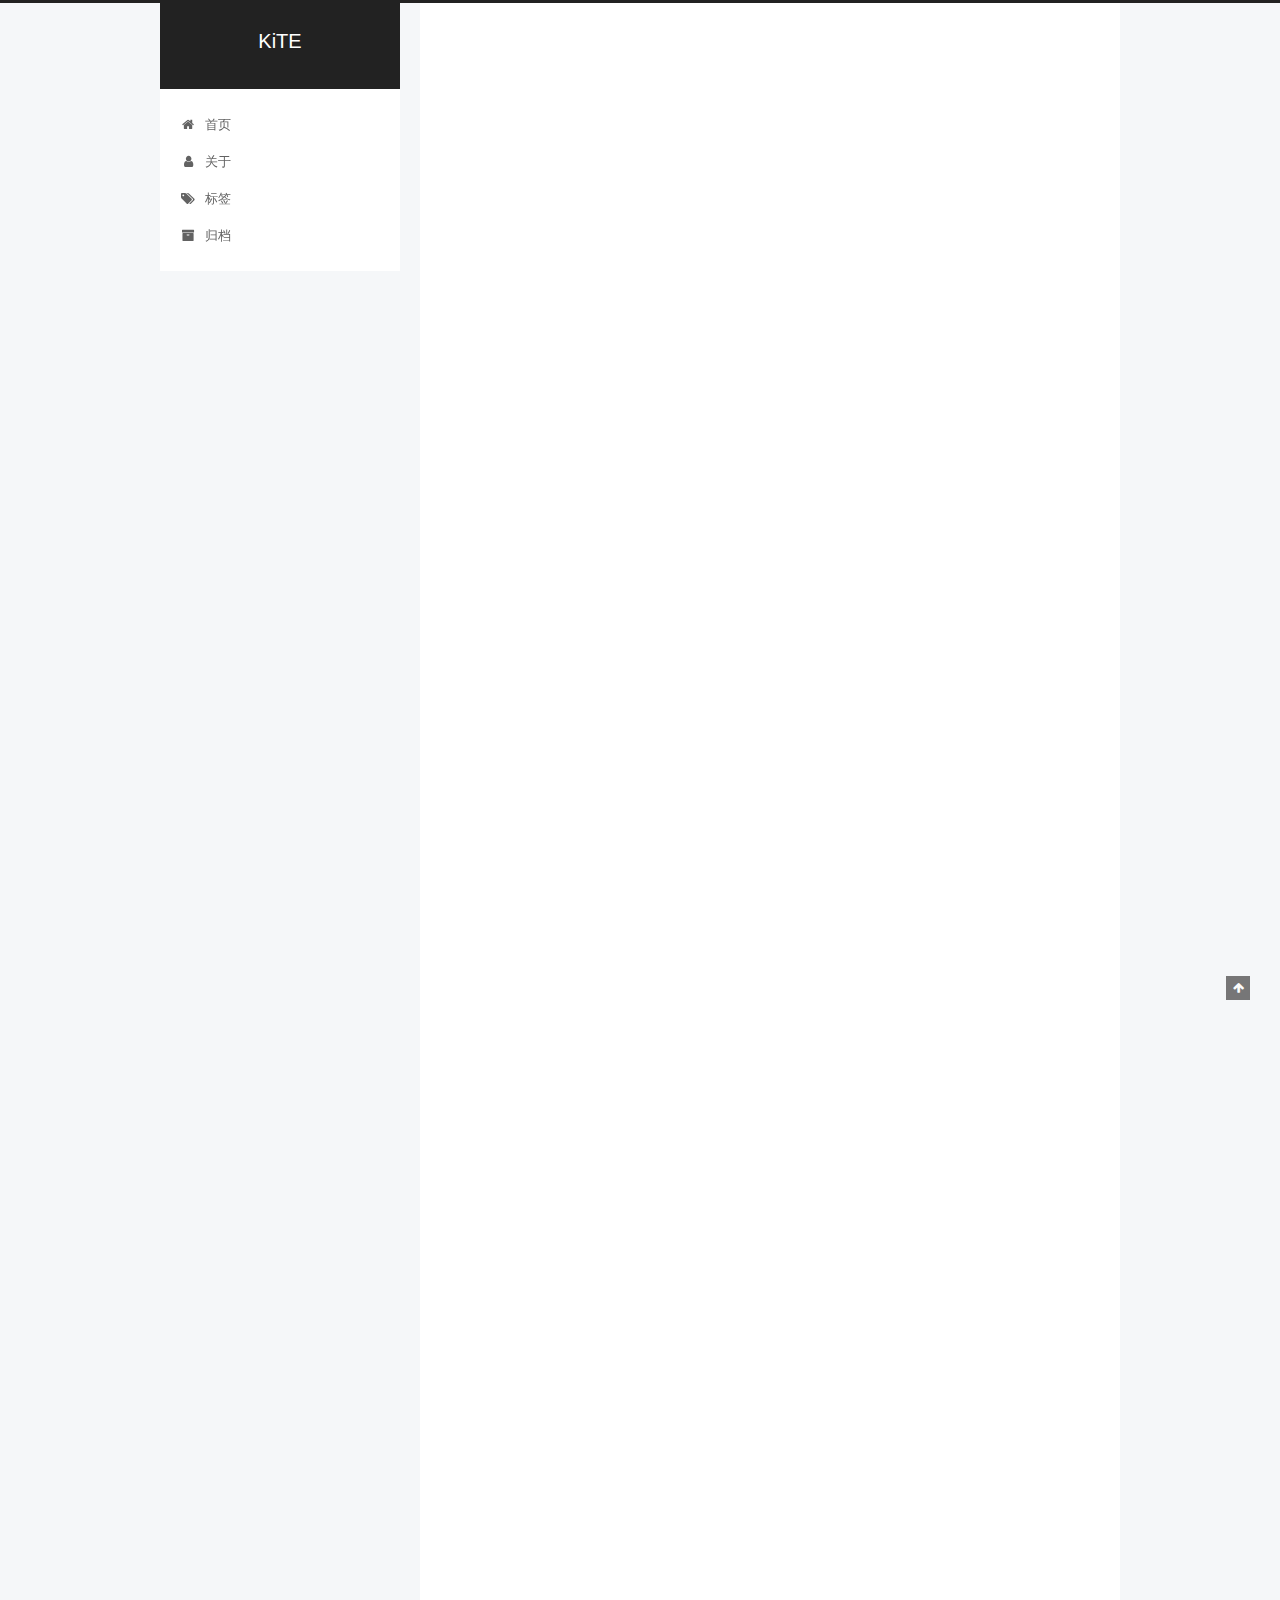
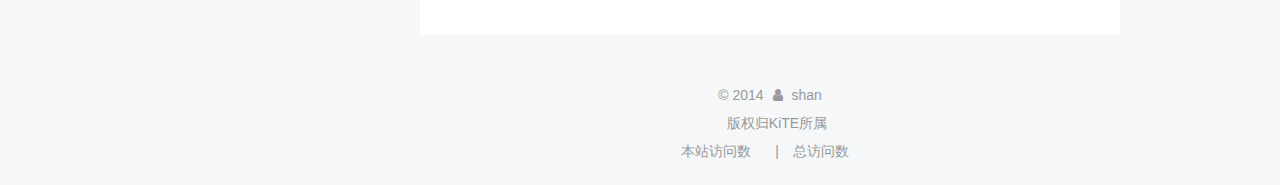
==== index.html @ 4e701e9c "Site updated: 2019-12-24 23:39:00" ====
<!DOCTYPE html>



  


<html class="theme-next pisces use-motion" lang="zh-Hans">
<head>
  <meta charset="UTF-8"/>
<meta http-equiv="X-UA-Compatible" content="IE=edge" />
<meta name="viewport" content="width=device-width, initial-scale=1, maximum-scale=1"/>
<meta name="theme-color" content="#222">









<meta http-equiv="Cache-Control" content="no-transform" />
<meta http-equiv="Cache-Control" content="no-siteapp" />
















  
  
  <link href="/lib/fancybox/source/jquery.fancybox.css?v=2.1.5" rel="stylesheet" type="text/css" />







<link href="/lib/font-awesome/css/font-awesome.min.css?v=4.6.2" rel="stylesheet" type="text/css" />

<link href="/css/main.css?v=5.1.4" rel="stylesheet" type="text/css" />


  <link rel="apple-touch-icon" sizes="180x180" href="/images/apple-touch-icon-next.png?v=5.1.4">


  <link rel="icon" type="image/png" sizes="32x32" href="/images/favicon.ico?v=5.1.4">


  <link rel="icon" type="image/png" sizes="16x16" href="/images/favicon-16x16-next.png?v=5.1.4">


  <link rel="mask-icon" href="/images/logo.svg?v=5.1.4" color="#222">





  <meta name="keywords" content="Hexo, NexT" />










<meta name="description" content="忙趁东风放纸鸢。">
<meta property="og:type" content="website">
<meta property="og:title" content="KiTE">
<meta property="og:url" content="http://cckite.com/index.html">
<meta property="og:site_name" content="KiTE">
<meta property="og:description" content="忙趁东风放纸鸢。">
<meta property="article:author" content="shan">
<meta name="twitter:card" content="summary">



<script type="text/javascript" id="hexo.configurations">
  var NexT = window.NexT || {};
  var CONFIG = {
    root: '/',
    scheme: 'Pisces',
    version: '5.1.4',
    sidebar: {"position":"left","display":"post","offset":12,"b2t":false,"scrollpercent":false,"onmobile":false},
    fancybox: true,
    tabs: true,
    motion: {"enable":true,"async":false,"transition":{"post_block":"fadeIn","post_header":"slideDownIn","post_body":"slideDownIn","coll_header":"slideLeftIn","sidebar":"slideUpIn"}},
    duoshuo: {
      userId: '0',
      author: '博主'
    },
    algolia: {
      applicationID: '',
      apiKey: '',
      indexName: '',
      hits: {"per_page":10},
      labels: {"input_placeholder":"Search for Posts","hits_empty":"We didn't find any results for the search: ${query}","hits_stats":"${hits} results found in ${time} ms"}
    }
  };
</script>



  <link rel="canonical" href="http://cckite.com/"/>





  <title>KiTE</title>
  








<meta name="generator" content="Hexo 4.2.0"></head>

<body itemscope itemtype="http://schema.org/WebPage" lang="zh-Hans">

  
  
    
  

  <div class="container sidebar-position-left 
  page-home">
    <div class="headband"></div>

    <header id="header" class="header" itemscope itemtype="http://schema.org/WPHeader">
      <div class="header-inner"><div class="site-brand-wrapper">
  <div class="site-meta ">
    

    <div class="custom-logo-site-title">
      <a href="/"  class="brand" rel="start">
        <span class="logo-line-before"><i></i></span>
        <span class="site-title">KiTE</span>
        <span class="logo-line-after"><i></i></span>
      </a>
    </div>
      
        <p class="site-subtitle"></p>
      
  </div>

  <div class="site-nav-toggle">
    <button>
      <span class="btn-bar"></span>
      <span class="btn-bar"></span>
      <span class="btn-bar"></span>
    </button>
  </div>
</div>

<nav class="site-nav">
  

  
    <ul id="menu" class="menu">
      
        
        <li class="menu-item menu-item-home">
          <a href="/%20" rel="section">
            
              <i class="menu-item-icon fa fa-fw fa-home"></i> <br />
            
            首页
          </a>
        </li>
      
        
        <li class="menu-item menu-item-about">
          <a href="/about/%20" rel="section">
            
              <i class="menu-item-icon fa fa-fw fa-user"></i> <br />
            
            关于
          </a>
        </li>
      
        
        <li class="menu-item menu-item-tags">
          <a href="/tags/%20" rel="section">
            
              <i class="menu-item-icon fa fa-fw fa-tags"></i> <br />
            
            标签
          </a>
        </li>
      
        
        <li class="menu-item menu-item-archives">
          <a href="/archives/%20" rel="section">
            
              <i class="menu-item-icon fa fa-fw fa-archive"></i> <br />
            
            归档
          </a>
        </li>
      

      
    </ul>
  

  
</nav>



 </div>
    </header>

    <main id="main" class="main">
      <div class="main-inner">
        <div class="content-wrap">
          <div id="content" class="content">
            
  <section id="posts" class="posts-expand">
    
      

  

  
  
  

  <article class="post post-type-normal" itemscope itemtype="http://schema.org/Article">
  
  
  
  <div class="post-block">
    <link itemprop="mainEntityOfPage" href="http://cckite.com/2015/12/24/title2/">

    <span hidden itemprop="author" itemscope itemtype="http://schema.org/Person">
      <meta itemprop="name" content="shan">
      <meta itemprop="description" content="">
      <meta itemprop="image" content="/images/logo2.jpg">
    </span>

    <span hidden itemprop="publisher" itemscope itemtype="http://schema.org/Organization">
      <meta itemprop="name" content="KiTE">
    </span>

    
      <header class="post-header">

        
        
          <h1 class="post-title" itemprop="name headline">
                
                <a class="post-title-link" href="/2015/12/24/title2/" itemprop="url">西北望长安，可怜无数山。</a></h1>
        

        <div class="post-meta">
          <span class="post-time">
            
              <span class="post-meta-item-icon">
                <i class="fa fa-calendar-o"></i>
              </span>
              
                <span class="post-meta-item-text">发表于</span>
              
              <time title="创建于" itemprop="dateCreated datePublished" datetime="2015-12-24T15:51:37+09:00">
                2015-12-24
              </time>
            

            

            
          </span>

          

          
            
          

          
          

          

          

          

        </div>
      </header>
    

    
    
    
    <div class="post-body" itemprop="articleBody">

      
      

      
        
          <h2 id="西北望长安，可怜无数山。"><a href="#西北望长安，可怜无数山。" class="headerlink" title="西北望长安，可怜无数山。"></a>西北望长安，可怜无数山。</h2><img src="/2015/12/24/title2/xian1.jpg" class="">


<p>去西安的第一夜 我们在几乎座无虚席的列车里生生死死。</p>
<p>绿皮小火车颠簸。困倦至死…却没有办法睡着。留下的是浓重的黑眼圈和眼袋…感觉整个身体都充满了细菌。但是困到极致…和衣而睡。</p>
<p>睡眠很浅。在各种变换难受的姿势下穿越黑夜白天。</p>
<p>十六个小时。第一次觉得当初说要坐48小时23分钟去西藏的自己…真是年少轻狂。</p>
<p>从斗地主打到掼蛋…凌晨还好找到一张略为空隙的座位。碰到一位把里面座位让给我。为了提神反复去车厢中部吸烟的大哥…我才能够伸腿睡会。</p>
<p>这种时候总是想着自己能够被世界温柔相待。</p>
          <!--noindex-->
          <div class="post-button text-center">
            <a class="btn" href="/2015/12/24/title2/#more" rel="contents">
              阅读全文 &raquo;
            </a>
          </div>
          <!--/noindex-->
        
      
    </div>
    
    
    

    

    

    

    <footer class="post-footer">
      

      

      

      
      
        <div class="post-eof"></div>
      
    </footer>
  </div>
  
  
  
  </article>


    
      

  

  
  
  

  <article class="post post-type-normal" itemscope itemtype="http://schema.org/Article">
  
  
  
  <div class="post-block">
    <link itemprop="mainEntityOfPage" href="http://cckite.com/2015/02/24/title3/">

    <span hidden itemprop="author" itemscope itemtype="http://schema.org/Person">
      <meta itemprop="name" content="shan">
      <meta itemprop="description" content="">
      <meta itemprop="image" content="/images/logo2.jpg">
    </span>

    <span hidden itemprop="publisher" itemscope itemtype="http://schema.org/Organization">
      <meta itemprop="name" content="KiTE">
    </span>

    
      <header class="post-header">

        
        
          <h1 class="post-title" itemprop="name headline">
                
                <a class="post-title-link" href="/2015/02/24/title3/" itemprop="url">白い町と深いコードを着てる人</a></h1>
        

        <div class="post-meta">
          <span class="post-time">
            
              <span class="post-meta-item-icon">
                <i class="fa fa-calendar-o"></i>
              </span>
              
                <span class="post-meta-item-text">发表于</span>
              
              <time title="创建于" itemprop="dateCreated datePublished" datetime="2015-02-24T15:51:37+09:00">
                2015-02-24
              </time>
            

            

            
          </span>

          

          
            
          

          
          

          

          

          

        </div>
      </header>
    

    
    
    
    <div class="post-body" itemprop="articleBody">

      
      

      
        
          <h2 id="白い町と深いコードを着てる人"><a href="#白い町と深いコードを着てる人" class="headerlink" title="白い町と深いコードを着てる人"></a><strong>白い町と深いコードを着てる人</strong></h2><p>这是一个属于这个网站的故事。<br>风筝的线不会断，我还会回来的。<br>呐，曾经我想放弃生命。<br>现在 我只想和你一起上岸。</p>
          <!--noindex-->
          <div class="post-button text-center">
            <a class="btn" href="/2015/02/24/title3/#more" rel="contents">
              阅读全文 &raquo;
            </a>
          </div>
          <!--/noindex-->
        
      
    </div>
    
    
    

    

    

    

    <footer class="post-footer">
      

      

      

      
      
        <div class="post-eof"></div>
      
    </footer>
  </div>
  
  
  
  </article>


    
  </section>

  


          </div>
          


          

        </div>
        
          
  
  <div class="sidebar-toggle">
    <div class="sidebar-toggle-line-wrap">
      <span class="sidebar-toggle-line sidebar-toggle-line-first"></span>
      <span class="sidebar-toggle-line sidebar-toggle-line-middle"></span>
      <span class="sidebar-toggle-line sidebar-toggle-line-last"></span>
    </div>
  </div>

  <aside id="sidebar" class="sidebar">
    
    <div class="sidebar-inner">

      

      

      <section class="site-overview-wrap sidebar-panel sidebar-panel-active">
        <div class="site-overview">
          <div class="site-author motion-element" itemprop="author" itemscope itemtype="http://schema.org/Person">
            
              <img class="site-author-image" itemprop="image"
                src="/images/logo2.jpg"
                alt="shan" />
            
              <p class="site-author-name" itemprop="name">shan</p>
              <p class="site-description motion-element" itemprop="description">忙趁东风放纸鸢。</p>
          </div>

          <nav class="site-state motion-element">

            
              <div class="site-state-item site-state-posts">
              
                <a href="/archives/%20%7C%7C%20archive">
              
                  <span class="site-state-item-count">2</span>
                  <span class="site-state-item-name">日志</span>
                </a>
              </div>
            

            

            
              
              
              <div class="site-state-item site-state-tags">
                <a href="/tags/index.html">
                  <span class="site-state-item-count">1</span>
                  <span class="site-state-item-name">标签</span>
                </a>
              </div>
            

          </nav>

          

          

          
          

          
          
            <div class="links-of-blogroll motion-element links-of-blogroll-block">
              <div class="links-of-blogroll-title">
                <i class="fa  fa-fw fa-link"></i>
                Links
              </div>
              <ul class="links-of-blogroll-list">
                
                  <li class="links-of-blogroll-item">
                    <a href="http://www.bilibili.com/" title="Bilibili" target="_blank">Bilibili</a>
                  </li>
                
                  <li class="links-of-blogroll-item">
                    <a href="https://www.google.com/" title="Google" target="_blank">Google</a>
                  </li>
                
              </ul>
            </div>
          

          

        </div>
      </section>

      

      

    </div>
  </aside>


        
      </div>
    </main>

    <footer id="footer" class="footer">
      <div class="footer-inner">
        <div class="copyright">&copy; <span itemprop="copyrightYear">2014</span>
  <span class="with-love">
    <i class="fa fa-user"></i>
  </span>
  <span class="author" itemprop="copyrightHolder">shan</span>

  
</div>






  <span class="post-meta-divider"></span>



  <div class="theme-info">版权归KiTE所属</div>




        
<div class="busuanzi-count">
  <script async src="https://dn-lbstatics.qbox.me/busuanzi/2.3/busuanzi.pure.mini.js"></script>

  
    <span class="site-uv">
      本站访问数 </i>
      <span class="busuanzi-value" id="busuanzi_value_site_uv"></span>
      
    </span>
  

  
    <span class="site-pv">
      总访问数 </i>
      <span class="busuanzi-value" id="busuanzi_value_site_pv"></span>
      
    </span>
  
</div>








        
      </div>
    </footer>

    
      <div class="back-to-top">
        <i class="fa fa-arrow-up"></i>
        
      </div>
    

    

  </div>

  

<script type="text/javascript">
  if (Object.prototype.toString.call(window.Promise) !== '[object Function]') {
    window.Promise = null;
  }
</script>









  












  
  
    <script type="text/javascript" src="/lib/jquery/index.js?v=2.1.3"></script>
  

  
  
    <script type="text/javascript" src="/lib/fastclick/lib/fastclick.min.js?v=1.0.6"></script>
  

  
  
    <script type="text/javascript" src="/lib/jquery_lazyload/jquery.lazyload.js?v=1.9.7"></script>
  

  
  
    <script type="text/javascript" src="/lib/velocity/velocity.min.js?v=1.2.1"></script>
  

  
  
    <script type="text/javascript" src="/lib/velocity/velocity.ui.min.js?v=1.2.1"></script>
  

  
  
    <script type="text/javascript" src="/lib/fancybox/source/jquery.fancybox.pack.js?v=2.1.5"></script>
  


  


  <script type="text/javascript" src="/js/src/utils.js?v=5.1.4"></script>

  <script type="text/javascript" src="/js/src/motion.js?v=5.1.4"></script>



  
  


  <script type="text/javascript" src="/js/src/affix.js?v=5.1.4"></script>

  <script type="text/javascript" src="/js/src/schemes/pisces.js?v=5.1.4"></script>



  

  


  <script type="text/javascript" src="/js/src/bootstrap.js?v=5.1.4"></script>



  


  




	





  





  












  





  

  

  

  
  

  

  

  

</body>
</html>
---- css/main.css ----
/* normalize.css v3.0.2 | MIT License | git.io/normalize */
html {
  font-family: sans-serif; /* 1 */
  -ms-text-size-adjust: 100%; /* 2 */
  -webkit-text-size-adjust: 100%; /* 2 */
}
body {
  margin: 0;
}
article,
aside,
details,
figcaption,
figure,
footer,
header,
hgroup,
main,
menu,
nav,
section,
summary {
  display: block;
}
audio,
canvas,
progress,
video {
  display: inline-block; /* 1 */
  vertical-align: baseline; /* 2 */
}
audio:not([controls]) {
  display: none;
  height: 0;
}
[hidden],
template {
  display: none;
}
a {
  background-color: transparent;
}
a:active,
a:hover {
  outline: 0;
}
abbr[title] {
  border-bottom: 1px dotted;
}
b,
strong {
  font-weight: bold;
}
dfn {
  font-style: italic;
}
h1 {
  font-size: 2em;
  margin: 0.67em 0;
}
mark {
  background: #ff0;
  color: #000;
}
small {
  font-size: 80%;
}
sub,
sup {
  font-size: 75%;
  line-height: 0;
  position: relative;
  vertical-align: baseline;
}
sup {
  top: -0.5em;
}
sub {
  bottom: -0.25em;
}
img {
  border: 0;
}
svg:not(:root) {
  overflow: hidden;
}
figure {
  margin: 1em 40px;
}
hr {
  -moz-box-sizing: content-box;
  box-sizing: content-box;
  height: 0;
}
pre {
  overflow: auto;
}
code,
kbd,
pre,
samp {
  font-family: monospace, monospace;
  font-size: 1em;
}
button,
input,
optgroup,
select,
textarea {
  color: inherit; /* 1 */
  font: inherit; /* 2 */
  margin: 0; /* 3 */
}
button {
  overflow: visible;
}
button,
select {
  text-transform: none;
}
button,
html input[type="button"],
input[type="reset"],
input[type="submit"] {
  -webkit-appearance: button; /* 2 */
  cursor: pointer; /* 3 */
}
button[disabled],
html input[disabled] {
  cursor: default;
}
button::-moz-focus-inner,
input::-moz-focus-inner {
  border: 0;
  padding: 0;
}
input {
  line-height: normal;
}
input[type="checkbox"],
input[type="radio"] {
  box-sizing: border-box; /* 1 */
  padding: 0; /* 2 */
}
input[type="number"]::-webkit-inner-spin-button,
input[type="number"]::-webkit-outer-spin-button {
  height: auto;
}
input[type="search"] {
  -webkit-appearance: textfield; /* 1 */
  -moz-box-sizing: content-box;
  -webkit-box-sizing: content-box; /* 2 */
  box-sizing: content-box;
}
input[type="search"]::-webkit-search-cancel-button,
input[type="search"]::-webkit-search-decoration {
  -webkit-appearance: none;
}
fieldset {
  border: 1px solid #c0c0c0;
  margin: 0 2px;
  padding: 0.35em 0.625em 0.75em;
}
legend {
  border: 0; /* 1 */
  padding: 0; /* 2 */
}
textarea {
  overflow: auto;
}
optgroup {
  font-weight: bold;
}
table {
  border-collapse: collapse;
  border-spacing: 0;
}
td,
th {
  padding: 0;
}
::selection {
  background: #262a30;
  color: #fff;
}
body {
  position: relative;
  font-family: 'Lato', "PingFang SC", "Microsoft YaHei", sans-serif;
  font-size: 14px;
  line-height: 2;
  color: #555;
  background: #f5f7f9;
}
@media (max-width: 767px) {
  body {
    padding-right: 0 !important;
  }
}
@media (min-width: 768px) and (max-width: 991px) {
  body {
    padding-right: 0 !important;
  }
}
@media (min-width: 1600px) {
  body {
    font-size: 16px;
  }
}
h1,
h2,
h3,
h4,
h5,
h6 {
  margin: 0;
  padding: 0;
  font-weight: bold;
  line-height: 1.5;
  font-family: 'Lato', "PingFang SC", "Microsoft YaHei", sans-serif;
}
h2,
h3,
h4,
h5,
h6 {
  margin: 20px 0 15px;
}
h1 {
  font-size: 22px;
}
@media (max-width: 767px) {
  h1 {
    font-size: 18px;
  }
}
h2 {
  font-size: 20px;
}
@media (max-width: 767px) {
  h2 {
    font-size: 16px;
  }
}
h3 {
  font-size: 18px;
}
@media (max-width: 767px) {
  h3 {
    font-size: 14px;
  }
}
h4 {
  font-size: 16px;
}
@media (max-width: 767px) {
  h4 {
    font-size: 12px;
  }
}
h5 {
  font-size: 14px;
}
@media (max-width: 767px) {
  h5 {
    font-size: 10px;
  }
}
h6 {
  font-size: 12px;
}
@media (max-width: 767px) {
  h6 {
    font-size: 8px;
  }
}
p {
  margin: 0 0 20px 0;
}
a {
  color: #555;
  text-decoration: none;
  outline: none;
  border-bottom: 1px solid #999;
  word-wrap: break-word;
}
a:hover {
  color: #222;
  border-bottom-color: #222;
}
blockquote {
  margin: 0;
  padding: 0;
}
img {
  display: block;
  margin: auto;
  max-width: 100%;
  height: auto;
}
hr {
  margin: 40px 0;
  height: 3px;
  border: none;
  background-color: #ddd;
  background-image: repeating-linear-gradient(-45deg, #fff, #fff 4px, transparent 4px, transparent 8px);
}
blockquote {
  padding: 0 15px;
  color: #666;
  border-left: 4px solid #ddd;
}
blockquote cite::before {
  content: "-";
  padding: 0 5px;
}
dt {
  font-weight: 700;
}
dd {
  margin: 0;
  padding: 0;
}
kbd {
  border: 1px solid #ccc;
  border-radius: 0.2em;
  box-shadow: 0.1em 0.1em 0.2em rgba(0,0,0,0.1);
  background-color: #f9f9f9;
  font-family: inherit;
  background-image: -webkit-linear-gradient(top, #eee, #fff, #eee);
  padding: 0.1em 0.3em;
  white-space: nowrap;
}
.text-left {
  text-align: left;
}
.text-center {
  text-align: center;
}
.text-right {
  text-align: right;
}
.text-justify {
  text-align: justify;
}
.text-nowrap {
  white-space: nowrap;
}
.text-lowercase {
  text-transform: lowercase;
}
.text-uppercase {
  text-transform: uppercase;
}
.text-capitalize {
  text-transform: capitalize;
}
.center-block {
  display: block;
  margin-left: auto;
  margin-right: auto;
}
.clearfix:before,
.clearfix:after {
  content: " ";
  display: table;
}
.clearfix:after {
  clear: both;
}
.pullquote {
  width: 45%;
}
.pullquote.left {
  float: left;
  margin-left: 5px;
  margin-right: 10px;
}
.pullquote.right {
  float: right;
  margin-left: 10px;
  margin-right: 5px;
}
.affix.affix.affix {
  position: fixed;
}
.translation {
  margin-top: -20px;
  font-size: 14px;
  color: #999;
}
.scrollbar-measure {
  width: 100px;
  height: 100px;
  overflow: scroll;
  position: absolute;
  top: -9999px;
}
.use-motion .motion-element {
  opacity: 0;
}
table {
  margin: 20px 0;
  width: 100%;
  border-collapse: collapse;
  border-spacing: 0;
  border: 1px solid #ddd;
  font-size: 14px;
  table-layout: fixed;
  word-wrap: break-all;
}
table>tbody>tr:nth-of-type(odd) {
  background-color: #f9f9f9;
}
table>tbody>tr:hover {
  background-color: #f5f5f5;
}
caption,
th,
td {
  padding: 8px;
  text-align: left;
  vertical-align: middle;
  font-weight: normal;
}
th,
td {
  border-bottom: 3px solid #ddd;
  border-right: 1px solid #eee;
}
th {
  padding-bottom: 10px;
  font-weight: 700;
}
td {
  border-bottom-width: 1px;
}
html,
body {
  height: 100%;
}
.container {
  position: relative;
  min-height: 100%;
}
.header-inner {
  margin: 0 auto;
  padding: 100px 0 70px;
  width: 700px;
}
@media (min-width: 1600px) {
  .container .header-inner {
    width: 900px;
  }
}
.main {
  padding-bottom: 150px;
}
.main-inner {
  margin: 0 auto;
  width: 700px;
}
@media (min-width: 1600px) {
  .container .main-inner {
    width: 900px;
  }
}
.footer {
  position: absolute;
  left: 0;
  bottom: 0;
  width: 100%;
  min-height: 50px;
}
.footer-inner {
  box-sizing: border-box;
  margin: 20px auto;
  width: 700px;
}
@media (min-width: 1600px) {
  .container .footer-inner {
    width: 900px;
  }
}
pre,
.highlight {
  overflow: auto;
  margin: 20px 0;
  padding: 0;
  font-size: 13px;
  color: #4d4d4c;
  background: #f7f7f7;
  line-height: 1.6;
}
pre,
code {
  font-family: consolas, Menlo, "PingFang SC", "Microsoft YaHei", monospace;
}
code {
  padding: 2px 4px;
  word-wrap: break-word;
  color: #555;
  background: #eee;
  border-radius: 3px;
  font-size: 13px;
}
pre {
  padding: 10px;
}
pre code {
  padding: 0;
  color: #4d4d4c;
  background: none;
  text-shadow: none;
}
.highlight {
  border-radius: 1px;
}
.highlight pre {
  border: none;
  margin: 0;
  padding: 10px 0;
}
.highlight table {
  margin: 0;
  width: auto;
  border: none;
}
.highlight td {
  border: none;
  padding: 0;
}
.highlight figcaption {
  font-size: 1em;
  color: #4d4d4c;
  line-height: 1em;
  margin-bottom: 1em;
}
.highlight figcaption:before,
.highlight figcaption:after {
  content: " ";
  display: table;
}
.highlight figcaption:after {
  clear: both;
}
.highlight figcaption a {
  float: right;
  color: #4d4d4c;
}
.highlight figcaption a:hover {
  border-bottom-color: #4d4d4c;
}
.highlight .gutter pre {
  padding-left: 10px;
  padding-right: 10px;
  color: #869194;
  text-align: right;
  background-color: #eff2f3;
}
.highlight .code pre {
  width: 100%;
  padding-left: 10px;
  padding-right: 10px;
  background-color: #f7f7f7;
}
.highlight .line {
  height: 20px;
}
.gutter {
  -webkit-user-select: none;
  -moz-user-select: none;
  -ms-user-select: none;
  user-select: none;
}
.gist table {
  width: auto;
}
.gist table td {
  border: none;
}
pre .deletion {
  background: #fdd;
}
pre .addition {
  background: #dfd;
}
pre .meta {
  color: #8959a8;
}
pre .comment {
  color: #8e908c;
}
pre .variable,
pre .attribute,
pre .tag,
pre .regexp,
pre .ruby .constant,
pre .xml .tag .title,
pre .xml .pi,
pre .xml .doctype,
pre .html .doctype,
pre .css .id,
pre .css .class,
pre .css .pseudo {
  color: #c82829;
}
pre .number,
pre .preprocessor,
pre .built_in,
pre .literal,
pre .params,
pre .constant,
pre .command {
  color: #f5871f;
}
pre .ruby .class .title,
pre .css .rules .attribute,
pre .string,
pre .value,
pre .inheritance,
pre .header,
pre .ruby .symbol,
pre .xml .cdata,
pre .special,
pre .number,
pre .formula {
  color: #718c00;
}
pre .title,
pre .css .hexcolor {
  color: #3e999f;
}
pre .function,
pre .python .decorator,
pre .python .title,
pre .ruby .function .title,
pre .ruby .title .keyword,
pre .perl .sub,
pre .javascript .title,
pre .coffeescript .title {
  color: #4271ae;
}
pre .keyword,
pre .javascript .function {
  color: #8959a8;
}
.full-image.full-image.full-image.full-image {
  border: none;
  max-width: 100%;
  width: auto;
  margin: 20px auto 25px;
}
@media (min-width: 992px) {
  .full-image.full-image.full-image.full-image {
    max-width: none;
    width: 118%;
    margin: 0 -9%;
  }
}
.blockquote-center,
.page-home .post-type-quote blockquote,
.page-post-detail .post-type-quote blockquote {
  position: relative;
  margin: 40px 0;
  padding: 0;
  border-left: none;
  text-align: center;
}
.blockquote-center::before,
.page-home .post-type-quote blockquote::before,
.page-post-detail .post-type-quote blockquote::before,
.blockquote-center::after,
.page-home .post-type-quote blockquote::after,
.page-post-detail .post-type-quote blockquote::after {
  position: absolute;
  content: ' ';
  display: block;
  width: 100%;
  height: 24px;
  opacity: 0.2;
  background-repeat: no-repeat;
  background-position: 0 -6px;
  background-size: 22px 22px;
}
.blockquote-center::before,
.page-home .post-type-quote blockquote::before,
.page-post-detail .post-type-quote blockquote::before {
  top: -20px;
  background-image: url("../images/quote-l.svg");
  border-top: 1px solid #ccc;
}
.blockquote-center::after,
.page-home .post-type-quote blockquote::after,
.page-post-detail .post-type-quote blockquote::after {
  bottom: -20px;
  background-image: url("../images/quote-r.svg");
  border-bottom: 1px solid #ccc;
  background-position: 100% 8px;
}
.blockquote-center p,
.page-home .post-type-quote blockquote p,
.page-post-detail .post-type-quote blockquote p,
.blockquote-center div,
.page-home .post-type-quote blockquote div,
.page-post-detail .post-type-quote blockquote div {
  text-align: center;
}
.post .post-body .group-picture img {
  box-sizing: border-box;
  padding: 0 3px;
  border: none;
}
.post .group-picture-row {
  overflow: hidden;
  margin-top: 6px;
}
.post .group-picture-row:first-child {
  margin-top: 0;
}
.post .group-picture-column {
  float: left;
}
.page-post-detail .post-body .group-picture-column {
  float: none;
  margin-top: 10px;
  width: auto !important;
}
.page-post-detail .post-body .group-picture-column img {
  margin: 0 auto;
}
.page-archive .group-picture-container {
  overflow: hidden;
}
.page-archive .group-picture-row {
  float: left;
}
.page-archive .group-picture-row:first-child {
  margin-top: 6px;
}
.page-archive .group-picture-column {
  max-width: 150px;
  max-height: 150px;
}
.post-body .note {
  position: relative;
  padding: 15px;
  margin-bottom: 20px;
  border: 1px solid #eee;
  border-left-width: 5px;
  border-radius: 3px;
}
.post-body .note h2,
.post-body .note h3,
.post-body .note h4,
.post-body .note h5,
.post-body .note h6 {
  margin-top: 0;
  margin-bottom: 0;
  border-bottom: initial;
  padding-top: 0 !important;
}
.post-body .note p:first-child,
.post-body .note ul:first-child,
.post-body .note ol:first-child,
.post-body .note table:first-child,
.post-body .note pre:first-child,
.post-body .note blockquote:first-child {
  margin-top: 0;
}
.post-body .note p:last-child,
.post-body .note ul:last-child,
.post-body .note ol:last-child,
.post-body .note table:last-child,
.post-body .note pre:last-child,
.post-body .note blockquote:last-child {
  margin-bottom: 0;
}
.post-body .note.default {
  border-left-color: #777;
}
.post-body .note.default h2,
.post-body .note.default h3,
.post-body .note.default h4,
.post-body .note.default h5,
.post-body .note.default h6 {
  color: #777;
}
.post-body .note.primary {
  border-left-color: #6f42c1;
}
.post-body .note.primary h2,
.post-body .note.primary h3,
.post-body .note.primary h4,
.post-body .note.primary h5,
.post-body .note.primary h6 {
  color: #6f42c1;
}
.post-body .note.info {
  border-left-color: #428bca;
}
.post-body .note.info h2,
.post-body .note.info h3,
.post-body .note.info h4,
.post-body .note.info h5,
.post-body .note.info h6 {
  color: #428bca;
}
.post-body .note.success {
  border-left-color: #5cb85c;
}
.post-body .note.success h2,
.post-body .note.success h3,
.post-body .note.success h4,
.post-body .note.success h5,
.post-body .note.success h6 {
  color: #5cb85c;
}
.post-body .note.warning {
  border-left-color: #f0ad4e;
}
.post-body .note.warning h2,
.post-body .note.warning h3,
.post-body .note.warning h4,
.post-body .note.warning h5,
.post-body .note.warning h6 {
  color: #f0ad4e;
}
.post-body .note.danger {
  border-left-color: #d9534f;
}
.post-body .note.danger h2,
.post-body .note.danger h3,
.post-body .note.danger h4,
.post-body .note.danger h5,
.post-body .note.danger h6 {
  color: #d9534f;
}
.post-body .label {
  display: inline;
  padding: 0 2px;
  white-space: nowrap;
}
.post-body .label.default {
  background-color: #f0f0f0;
}
.post-body .label.primary {
  background-color: #efe6f7;
}
.post-body .label.info {
  background-color: #e5f2f8;
}
.post-body .label.success {
  background-color: #e7f4e9;
}
.post-body .label.warning {
  background-color: #fcf6e1;
}
.post-body .label.danger {
  background-color: #fae8eb;
}
.post-body .tabs {
  position: relative;
  display: block;
  margin-bottom: 20px;
  padding-top: 10px;
}
.post-body .tabs ul.nav-tabs {
  margin: 0;
  padding: 0;
  display: flex;
  margin-bottom: -1px;
}
@media (max-width: 413px) {
  .post-body .tabs ul.nav-tabs {
    display: block;
    margin-bottom: 5px;
  }
}
.post-body .tabs ul.nav-tabs li.tab {
  list-style-type: none !important;
  margin: 0 0.25em 0 0;
  border-top: 3px solid transparent;
  border-left: 1px solid transparent;
  border-right: 1px solid transparent;
}
@media (max-width: 413px) {
  .post-body .tabs ul.nav-tabs li.tab {
    margin: initial;
    border-top: 1px solid transparent;
    border-left: 3px solid transparent;
    border-right: 1px solid transparent;
    border-bottom: 1px solid transparent;
  }
}
.post-body .tabs ul.nav-tabs li.tab a {
  outline: 0;
  border-bottom: initial;
  display: block;
  line-height: 1.8em;
  padding: 0.25em 0.75em;
  transition-duration: 0.2s;
  transition-timing-function: ease-out;
  transition-delay: 0s;
}
.post-body .tabs ul.nav-tabs li.tab a i {
  width: 1.285714285714286em;
}
.post-body .tabs ul.nav-tabs li.tab.active {
  border-top: 3px solid #fc6423;
  border-left: 1px solid #ddd;
  border-right: 1px solid #ddd;
  background-color: #fff;
}
@media (max-width: 413px) {
  .post-body .tabs ul.nav-tabs li.tab.active {
    border-top: 1px solid #ddd;
    border-left: 3px solid #fc6423;
    border-right: 1px solid #ddd;
    border-bottom: 1px solid #ddd;
  }
}
.post-body .tabs ul.nav-tabs li.tab.active a {
  cursor: default;
  color: #555;
}
.post-body .tabs .tab-content {
  background-color: #fff;
}
.post-body .tabs .tab-content .tab-pane {
  border: 1px solid #ddd;
  padding: 20px 20px 0 20px;
}
.post-body .tabs .tab-content .tab-pane:not(.active) {
  display: none !important;
}
.post-body .tabs .tab-content .tab-pane.active {
  display: block !important;
}
.btn {
  display: inline-block;
  padding: 0 20px;
  font-size: 14px;
  color: #555;
  background: #fff;
  border: 2px solid #555;
  text-decoration: none;
  border-radius: 2px;
  transition-property: background-color;
  transition-duration: 0.2s;
  transition-timing-function: ease-in-out;
  transition-delay: 0s;
  line-height: 2;
}
.btn:hover {
  border-color: #222;
  color: #fff;
  background: #222;
}
.btn +.btn {
  margin: 0 0 8px 8px;
}
.btn .fa-fw {
  width: 1.285714285714286em;
  text-align: left;
}
.btn-bar {
  display: block;
  width: 22px;
  height: 2px;
  background: #555;
  border-radius: 1px;
}
.btn-bar+.btn-bar {
  margin-top: 4px;
}
.pagination {
  margin: 120px 0 40px;
  text-align: center;
  border-top: 1px solid #eee;
}
.page-number-basic,
.pagination .prev,
.pagination .next,
.pagination .page-number,
.pagination .space {
  display: inline-block;
  position: relative;
  top: -1px;
  margin: 0 10px;
  padding: 0 11px;
}
@media (max-width: 767px) {
  .page-number-basic,
  .pagination .prev,
  .pagination .next,
  .pagination .page-number,
  .pagination .space {
    margin: 0 5px;
  }
}
.pagination .prev,
.pagination .next,
.pagination .page-number {
  border-bottom: 0;
  border-top: 1px solid #eee;
  transition-property: border-color;
  transition-duration: 0.2s;
  transition-timing-function: ease-in-out;
  transition-delay: 0s;
}
.pagination .prev:hover,
.pagination .next:hover,
.pagination .page-number:hover {
  border-top-color: #222;
}
.pagination .space {
  padding: 0;
  margin: 0;
}
.pagination .prev {
  margin-left: 0;
}
.pagination .next {
  margin-right: 0;
}
.pagination .page-number.current {
  color: #fff;
  background: #ccc;
  border-top-color: #ccc;
}
@media (max-width: 767px) {
  .pagination {
    border-top: none;
  }
  .pagination .prev,
  .pagination .next,
  .pagination .page-number {
    margin-bottom: 10px;
    border-top: 0;
    border-bottom: 1px solid #eee;
    padding: 0 10px;
  }
  .pagination .prev:hover,
  .pagination .next:hover,
  .pagination .page-number:hover {
    border-bottom-color: #222;
  }
}
.comments {
  margin: 60px 20px 0;
}
.tag-cloud {
  text-align: center;
}
.tag-cloud a {
  display: inline-block;
  margin: 10px;
}
.back-to-top {
  box-sizing: border-box;
  position: fixed;
  bottom: -100px;
  right: 30px;
  z-index: 1050;
  padding: 0 6px;
  width: 24px;
  background: #222;
  font-size: 12px;
  opacity: 0.6;
  color: #fff;
  cursor: pointer;
  text-align: center;
  -webkit-transform: translateZ(0);
  transition-property: bottom;
  transition-duration: 0.2s;
  transition-timing-function: ease-in-out;
  transition-delay: 0s;
}
@media (min-width: 768px) and (max-width: 991px) {
  .back-to-top {
    display: none !important;
  }
}
@media (max-width: 767px) {
  .back-to-top {
    display: none !important;
  }
}
.back-to-top.back-to-top-on {
  bottom: 30px;
}
.header {
  background: transparent;
}
.header-inner {
  position: relative;
}
.headband {
  height: 3px;
  background: #222;
}
.site-meta {
  margin: 0;
  text-align: center;
}
@media (max-width: 767px) {
  .site-meta {
    text-align: center;
  }
}
.brand {
  position: relative;
  display: inline-block;
  padding: 0 40px;
  color: #fff;
  background: #222;
  border-bottom: none;
}
.brand:hover {
  color: #fff;
}
.logo {
  display: inline-block;
  margin-right: 5px;
  line-height: 36px;
  vertical-align: top;
}
.site-title {
  display: inline-block;
  vertical-align: top;
  line-height: 36px;
  font-size: 20px;
  font-weight: normal;
  font-family: 'Lato', "PingFang SC", "Microsoft YaHei", sans-serif;
}
.site-subtitle {
  margin-top: 10px;
  font-size: 13px;
  color: #ddd;
}
.use-motion .brand {
  opacity: 0;
}
.use-motion .logo,
.use-motion .site-title,
.use-motion .site-subtitle {
  opacity: 0;
  position: relative;
  top: -10px;
}
.site-nav-toggle {
  display: none;
  position: absolute;
  top: 10px;
  left: 10px;
}
@media (max-width: 767px) {
  .site-nav-toggle {
    display: block;
  }
}
.site-nav-toggle button {
  margin-top: 2px;
  padding: 9px 10px;
  background: transparent;
  border: none;
}
@media (max-width: 767px) {
  .site-nav {
    display: none;
    margin: 0 -10px;
    padding: 0 10px;
    clear: both;
    border-top: 1px solid #ddd;
  }
}
@media (min-width: 768px) and (max-width: 991px) {
  .site-nav {
    display: block !important;
  }
}
@media (min-width: 992px) {
  .site-nav {
    display: block !important;
  }
}
.menu {
  margin-top: 20px;
  padding-left: 0;
  text-align: center;
}
.menu .menu-item {
  display: inline-block;
  margin: 0 10px;
  list-style: none;
}
@media screen and (max-width: 767px) {
  .menu .menu-item {
    margin-top: 10px;
  }
}
.menu .menu-item a {
  display: block;
  font-size: 13px;
  line-height: inherit;
  border-bottom: 1px solid transparent;
  transition-property: border-color;
  transition-duration: 0.2s;
  transition-timing-function: ease-in-out;
  transition-delay: 0s;
}
.menu .menu-item a:hover,
.menu-item-active a {
  border-bottom-color: #222;
}
.menu .menu-item .fa {
  margin-right: 5px;
}
.use-motion .menu-item {
  opacity: 0;
}
.post-body {
  font-family: 'Lato', "PingFang SC", "Microsoft YaHei", sans-serif;
}
@media (max-width: 767px) {
  .post-body {
    word-break: break-word;
  }
}
.post-body .fancybox img {
  display: block !important;
  margin: 0 auto;
  cursor: pointer;
  cursor: zoom-in;
  cursor: -webkit-zoom-in;
}
.post-body .image-caption,
.post-body .figure .caption {
  margin: -20px auto 15px;
  text-align: center;
  font-size: 14px;
  color: #999;
  font-weight: bold;
  line-height: 1;
}
.post-sticky-flag {
  display: inline-block;
  font-size: 16px;
  -ms-transform: rotate(30deg);
  -webkit-transform: rotate(30deg);
  -moz-transform: rotate(30deg);
  -ms-transform: rotate(30deg);
  -o-transform: rotate(30deg);
  transform: rotate(30deg);
}
.use-motion .post-block,
.use-motion .pagination,
.use-motion .comments {
  opacity: 0;
}
.use-motion .post-header {
  opacity: 0;
}
.use-motion .post-body {
  opacity: 0;
}
.use-motion .collection-title {
  opacity: 0;
}
.posts-expand {
  padding-top: 40px;
}
@media (max-width: 767px) {
  .posts-expand {
    margin: 0 20px;
  }
  .post-body pre .gutter pre {
    padding-right: 10px;
  }
  .post-body .highlight {
    margin-left: 0px;
    margin-right: 0px;
    padding: 0;
  }
  .post-body .highlight .gutter pre {
    padding-right: 10px;
  }
}
@media (min-width: 992px) {
  .posts-expand .post-body {
    text-align: justify;
  }
}
.posts-expand .post-body h2,
.posts-expand .post-body h3,
.posts-expand .post-body h4,
.posts-expand .post-body h5,
.posts-expand .post-body h6 {
  padding-top: 10px;
}
.posts-expand .post-body h2 .header-anchor,
.posts-expand .post-body h3 .header-anchor,
.posts-expand .post-body h4 .header-anchor,
.posts-expand .post-body h5 .header-anchor,
.posts-expand .post-body h6 .header-anchor {
  float: right;
  margin-left: 10px;
  color: #ccc;
  border-bottom-style: none;
  visibility: hidden;
}
.posts-expand .post-body h2 .header-anchor:hover,
.posts-expand .post-body h3 .header-anchor:hover,
.posts-expand .post-body h4 .header-anchor:hover,
.posts-expand .post-body h5 .header-anchor:hover,
.posts-expand .post-body h6 .header-anchor:hover {
  color: inherit;
}
.posts-expand .post-body h2:hover .header-anchor,
.posts-expand .post-body h3:hover .header-anchor,
.posts-expand .post-body h4:hover .header-anchor,
.posts-expand .post-body h5:hover .header-anchor,
.posts-expand .post-body h6:hover .header-anchor {
  visibility: visible;
}
.posts-expand .post-body ul li {
  list-style: circle;
}
.posts-expand .post-body img {
  box-sizing: border-box;
  margin: auto;
  padding: 3px;
  border: 1px solid #ddd;
}
.posts-expand .post-body .fancybox img {
  margin: 0 auto 25px;
}
@media (max-width: 767px) {
  .posts-collapse {
    margin: 0 20px;
  }
  .posts-collapse .post-title,
  .posts-collapse .post-meta {
    display: block;
    width: auto;
    text-align: left;
  }
}
.posts-collapse {
  position: relative;
  z-index: 1010;
  margin-left: 55px;
}
.posts-collapse::after {
  content: " ";
  position: absolute;
  top: 20px;
  left: 0;
  margin-left: -2px;
  width: 4px;
  height: 100%;
  background: #f5f5f5;
  z-index: -1;
}
@media (max-width: 767px) {
  .posts-collapse {
    margin: 0 20px;
  }
}
.posts-collapse .collection-title {
  position: relative;
  margin: 60px 0;
}
.posts-collapse .collection-title h1,
.posts-collapse .collection-title h2 {
  margin-left: 20px;
}
.posts-collapse .collection-title small {
  color: #bbb;
  margin-left: 5px;
}
.posts-collapse .collection-title::before {
  content: " ";
  position: absolute;
  left: 0;
  top: 50%;
  margin-left: -4px;
  margin-top: -4px;
  width: 8px;
  height: 8px;
  background: #bbb;
  border-radius: 50%;
}
.posts-collapse .post {
  margin: 30px 0;
}
.posts-collapse .post-header {
  position: relative;
  transition-duration: 0.2s;
  transition-timing-function: ease-in-out;
  transition-delay: 0s;
  transition-property: border;
  border-bottom: 1px dashed #ccc;
}
.posts-collapse .post-header::before {
  content: " ";
  position: absolute;
  left: 0;
  top: 12px;
  width: 6px;
  height: 6px;
  margin-left: -4px;
  background: #bbb;
  border-radius: 50%;
  border: 1px solid #fff;
  transition-duration: 0.2s;
  transition-timing-function: ease-in-out;
  transition-delay: 0s;
  transition-property: background;
}
.posts-collapse .post-header:hover {
  border-bottom-color: #666;
}
.posts-collapse .post-header:hover::before {
  background: #222;
}
.posts-collapse .post-meta {
  position: absolute;
  font-size: 12px;
  left: 20px;
  top: 5px;
}
.posts-collapse .post-comments-count {
  display: none;
}
.posts-collapse .post-title {
  margin-left: 60px;
  font-size: 16px;
  font-weight: normal;
  line-height: inherit;
}
.posts-collapse .post-title::after {
  margin-left: 3px;
  opacity: 0.6;
}
.posts-collapse .post-title a {
  color: #666;
  border-bottom: none;
}
.page-home .post-type-quote .post-header,
.page-post-detail .post-type-quote .post-header,
.page-home .post-type-quote .post-tags,
.page-post-detail .post-type-quote .post-tags {
  display: none;
}
.posts-expand .post-title {
  text-align: center;
  word-break: break-word;
  font-weight: 400;
}
.posts-expand .post-title-link {
  display: inline-block;
  position: relative;
  color: #555;
  border-bottom: none;
  line-height: 1.2;
  vertical-align: top;
}
.posts-expand .post-title-link::before {
  content: "";
  position: absolute;
  width: 100%;
  height: 2px;
  bottom: 0;
  left: 0;
  background-color: #000;
  visibility: hidden;
  -webkit-transform: scaleX(0);
  -moz-transform: scaleX(0);
  -ms-transform: scaleX(0);
  -o-transform: scaleX(0);
  transform: scaleX(0);
  transition-duration: 0.2s;
  transition-timing-function: ease-in-out;
  transition-delay: 0s;
}
.posts-expand .post-title-link:hover::before {
  visibility: visible;
  -webkit-transform: scaleX(1);
  -moz-transform: scaleX(1);
  -ms-transform: scaleX(1);
  -o-transform: scaleX(1);
  transform: scaleX(1);
}
.posts-expand .post-title-link .fa {
  font-size: 16px;
}
.posts-expand .post-meta {
  margin: 3px 0 60px 0;
  color: #999;
  font-family: 'Lato', "PingFang SC", "Microsoft YaHei", sans-serif;
  font-size: 12px;
  text-align: center;
}
.posts-expand .post-meta .post-category-list {
  display: inline-block;
  margin: 0;
  padding: 3px;
}
.posts-expand .post-meta .post-category-list-link {
  color: #999;
}
.posts-expand .post-meta .post-description {
  font-size: 14px;
  margin-top: 2px;
}
.post-meta-divider {
  margin: 0 0.5em;
}
.post-meta-item-icon {
  margin-right: 3px;
}
@media (min-width: 768px) and (max-width: 991px) {
  .post-meta-item-icon {
    display: inline-block;
  }
}
@media (max-width: 767px) {
  .post-meta-item-icon {
    display: inline-block;
  }
}
@media (min-width: 768px) and (max-width: 991px) {
  .post-meta-item-text {
    display: none;
  }
}
@media (max-width: 767px) {
  .post-meta-item-text {
    display: none;
  }
}
@media (max-width: 767px) {
  .posts-expand .post-comments-count {
    display: none;
  }
}
.post-button {
  margin-top: 40px;
}
.posts-expand .post-tags {
  margin-top: 40px;
  text-align: center;
}
.posts-expand .post-tags a {
  display: inline-block;
  margin-right: 10px;
  font-size: 13px;
}
.post-nav {
  display: table;
  margin-top: 15px;
  width: 100%;
  border-top: 1px solid #eee;
}
.post-nav-divider {
  display: table-cell;
  width: 10%;
}
.post-nav-item {
  display: table-cell;
  padding: 10px 0 0 0;
  width: 45%;
  vertical-align: top;
}
.post-nav-item a {
  position: relative;
  display: block;
  line-height: 25px;
  font-size: 14px;
  color: #555;
  border-bottom: none;
}
.post-nav-item a:hover {
  color: #222;
  border-bottom: none;
}
.post-nav-item a:active {
  top: 2px;
}
.post-nav-item .fa {
  position: absolute;
  top: 8px;
  left: 0;
  font-size: 12px;
}
.post-nav-next a {
  padding-left: 15px;
}
.post-nav-prev {
  text-align: right;
}
.post-nav-prev a {
  padding-right: 15px;
}
.post-nav-prev .fa {
  right: 0;
  left: auto;
}
.posts-expand .post-eof {
  display: block;
  margin: 80px auto 60px;
  width: 8%;
  height: 1px;
  background: #ccc;
  text-align: center;
}
.post:last-child .post-eof.post-eof.post-eof {
  display: none;
}
.post-gallery {
  display: table;
  table-layout: fixed;
  width: 100%;
  border-collapse: separate;
}
.post-gallery-row {
  display: table-row;
}
.post-gallery .post-gallery-img {
  display: table-cell;
  text-align: center;
  vertical-align: middle;
  border: none;
}
.post-gallery .post-gallery-img img {
  max-width: 100%;
  max-height: 100%;
  border: none;
}
.fancybox-close,
.fancybox-close:hover {
  border: none;
}
.rtl.post-body p,
.rtl.post-body a,
.rtl.post-body h1,
.rtl.post-body h2,
.rtl.post-body h3,
.rtl.post-body h4,
.rtl.post-body h5,
.rtl.post-body h6,
.rtl.post-body li,
.rtl.post-body ul,
.rtl.post-body ol {
  direction: rtl;
  font-family: UKIJ Ekran;
}
.rtl.post-title {
  font-family: UKIJ Ekran;
}
.sidebar {
  position: fixed;
  right: 0;
  top: 0;
  bottom: 0;
  width: 0;
  z-index: 1040;
  box-shadow: inset 0 2px 6px #000;
  background: #222;
  -webkit-transform: translateZ(0);
}
.sidebar a {
  color: #999;
  border-bottom-color: #555;
}
.sidebar a:hover {
  color: #eee;
}
@media (min-width: 768px) and (max-width: 991px) {
  .sidebar {
    display: none !important;
  }
}
@media (max-width: 767px) {
  .sidebar {
    display: none !important;
  }
}
.sidebar-inner {
  position: relative;
  padding: 20px 10px;
  color: #999;
  text-align: center;
}
.site-overview-wrap {
  overflow: hidden;
}
.site-overview {
  overflow-y: auto;
  overflow-x: hidden;
}
.sidebar-toggle {
  position: fixed;
  right: 30px;
  bottom: 45px;
  width: 14px;
  height: 14px;
  padding: 5px;
  background: #222;
  line-height: 0;
  z-index: 1050;
  cursor: pointer;
  -webkit-transform: translateZ(0);
}
@media (min-width: 768px) and (max-width: 991px) {
  .sidebar-toggle {
    display: none !important;
  }
}
@media (max-width: 767px) {
  .sidebar-toggle {
    display: none !important;
  }
}
.sidebar-toggle-line {
  position: relative;
  display: inline-block;
  vertical-align: top;
  height: 2px;
  width: 100%;
  background: #fff;
  margin-top: 3px;
}
.sidebar-toggle-line:first-child {
  margin-top: 0;
}
.site-author-image {
  display: block;
  margin: 0 auto;
  padding: 2px;
  max-width: 120px;
  height: auto;
  border: 1px solid #eee;
}
.site-author-name {
  margin: 0;
  text-align: center;
  color: #222;
  font-weight: 600;
}
.site-description {
  margin-top: 0;
  text-align: center;
  font-size: 13px;
  color: #999;
}
.site-state {
  overflow: hidden;
  line-height: 1.4;
  white-space: nowrap;
  text-align: center;
}
.site-state-item {
  display: inline-block;
  padding: 0 15px;
  border-left: 1px solid #eee;
}
.site-state-item:first-child {
  border-left: none;
}
.site-state-item a {
  border-bottom: none;
}
.site-state-item-count {
  display: block;
  text-align: center;
  color: inherit;
  font-weight: 600;
  font-size: 16px;
}
.site-state-item-name {
  font-size: 13px;
  color: #999;
}
.feed-link {
  margin-top: 20px;
}
.feed-link a {
  display: inline-block;
  padding: 0 15px;
  color: #fc6423;
  border: 1px solid #fc6423;
  border-radius: 4px;
}
.feed-link a i {
  color: #fc6423;
  font-size: 14px;
}
.feed-link a:hover {
  color: #fff;
  background: #fc6423;
}
.feed-link a:hover i {
  color: #fff;
}
.links-of-author {
  margin-top: 20px;
}
.links-of-author a {
  display: inline-block;
  vertical-align: middle;
  margin-right: 10px;
  margin-bottom: 10px;
  border-bottom-color: #555;
  font-size: 13px;
}
.links-of-author a:before {
  display: inline-block;
  vertical-align: middle;
  margin-right: 3px;
  content: " ";
  width: 4px;
  height: 4px;
  border-radius: 50%;
  background: #74295d;
}
.links-of-blogroll {
  font-size: 13px;
}
.links-of-blogroll-title {
  margin-top: 20px;
  font-size: 14px;
  font-weight: 600;
}
.links-of-blogroll-list {
  margin: 0;
  padding: 0;
  list-style: none;
}
.links-of-blogroll-item {
  padding: 2px 10px;
}
.links-of-blogroll-item a {
  max-width: 280px;
  box-sizing: border-box;
  display: inline-block;
  overflow: hidden;
  white-space: nowrap;
  text-overflow: ellipsis;
}
.sidebar-nav {
  margin: 0 0 20px;
  padding-left: 0;
}
.sidebar-nav li {
  display: inline-block;
  cursor: pointer;
  border-bottom: 1px solid transparent;
  font-size: 14px;
  color: #555;
}
.sidebar-nav li:hover {
  color: #fc6423;
}
.page-post-detail .sidebar-nav-toc {
  padding: 0 5px;
}
.page-post-detail .sidebar-nav-overview {
  margin-left: 10px;
}
.sidebar-nav .sidebar-nav-active {
  color: #fc6423;
  border-bottom-color: #fc6423;
}
.sidebar-nav .sidebar-nav-active:hover {
  color: #fc6423;
}
.sidebar-panel {
  display: none;
}
.sidebar-panel-active {
  display: block;
}
.post-toc-empty {
  font-size: 14px;
  color: #666;
}
.post-toc-wrap {
  overflow: hidden;
}
.post-toc {
  overflow: auto;
}
.post-toc ol {
  margin: 0;
  padding: 0 2px 5px 10px;
  text-align: left;
  list-style: none;
  font-size: 14px;
}
.post-toc ol > ol {
  padding-left: 0;
}
.post-toc ol a {
  transition-duration: 0.2s;
  transition-timing-function: ease-in-out;
  transition-delay: 0s;
  transition-property: all;
  color: #666;
  border-bottom-color: #ccc;
}
.post-toc ol a:hover {
  color: #000;
  border-bottom-color: #000;
}
.post-toc .nav-item {
  overflow: hidden;
  text-overflow: ellipsis;
  text-align: justify;
  white-space: nowrap;
  line-height: 1.8;
}
.post-toc .nav .nav-child {
  display: none;
}
.post-toc .nav .active > .nav-child {
  display: block;
}
.post-toc .nav .active-current > .nav-child {
  display: block;
}
.post-toc .nav .active-current > .nav-child > .nav-item {
  display: block;
}
.post-toc .nav .active > a {
  color: #fc6423;
  border-bottom-color: #fc6423;
}
.post-toc .nav .active-current > a {
  color: #fc6423;
}
.post-toc .nav .active-current > a:hover {
  color: #fc6423;
}
.footer {
  font-size: 14px;
  color: #999;
}
.footer img {
  border: none;
}
.footer-inner {
  text-align: center;
}
.with-love {
  display: inline-block;
  margin: 0 5px;
}
.powered-by,
.theme-info {
  display: inline-block;
}
.cc-license {
  margin-top: 10px;
  text-align: center;
}
.cc-license .cc-opacity {
  opacity: 0.7;
  border-bottom: none;
}
.cc-license .cc-opacity:hover {
  opacity: 0.9;
}
.cc-license img {
  display: inline-block;
}
.theme-next #ds-thread #ds-reset {
  color: #555;
}
.theme-next #ds-thread #ds-reset .ds-replybox {
  margin-bottom: 30px;
}
.theme-next #ds-thread #ds-reset .ds-replybox .ds-avatar,
.theme-next #ds-reset .ds-avatar img {
  box-shadow: none;
}
.theme-next #ds-thread #ds-reset .ds-textarea-wrapper {
  border-color: #c7d4e1;
  background: none;
  border-top-right-radius: 3px;
  border-top-left-radius: 3px;
}
.theme-next #ds-thread #ds-reset .ds-textarea-wrapper textarea {
  height: 60px;
}
.theme-next #ds-reset .ds-rounded-top {
  border-radius: 0;
}
.theme-next #ds-thread #ds-reset .ds-post-toolbar {
  box-sizing: border-box;
  border: 1px solid #c7d4e1;
  background: #f6f8fa;
}
.theme-next #ds-thread #ds-reset .ds-post-options {
  height: 40px;
  border: none;
  background: none;
}
.theme-next #ds-thread #ds-reset .ds-toolbar-buttons {
  top: 11px;
}
.theme-next #ds-thread #ds-reset .ds-sync {
  top: 5px;
}
.theme-next #ds-thread #ds-reset .ds-post-button {
  top: 4px;
  right: 5px;
  width: 90px;
  height: 30px;
  border: 1px solid #c5ced7;
  border-radius: 3px;
  background-image: linear-gradient(#fbfbfc, #f5f7f9);
  color: #60676d;
}
.theme-next #ds-thread #ds-reset .ds-post-button:hover {
  background-position: 0 -30px;
  color: #60676d;
}
.theme-next #ds-thread #ds-reset .ds-comments-info {
  padding: 10px 0;
}
.theme-next #ds-thread #ds-reset .ds-sort {
  display: none;
}
.theme-next #ds-thread #ds-reset li.ds-tab a.ds-current {
  border: none;
  background: #f6f8fa;
  color: #60676d;
}
.theme-next #ds-thread #ds-reset li.ds-tab a.ds-current:hover {
  background-color: #e9f0f7;
  color: #60676d;
}
.theme-next #ds-thread #ds-reset li.ds-tab a {
  border-radius: 2px;
  padding: 5px;
}
.theme-next #ds-thread #ds-reset .ds-login-buttons p {
  color: #999;
  line-height: 36px;
}
.theme-next #ds-thread #ds-reset .ds-login-buttons .ds-service-list li {
  height: 28px;
}
.theme-next #ds-thread #ds-reset .ds-service-list a {
  background: none;
  padding: 5px;
  border: 1px solid;
  border-radius: 3px;
  text-align: center;
}
.theme-next #ds-thread #ds-reset .ds-service-list a:hover {
  color: #fff;
  background: #666;
}
.theme-next #ds-thread #ds-reset .ds-service-list .ds-weibo {
  color: #fc9b00;
  border-color: #fc9b00;
}
.theme-next #ds-thread #ds-reset .ds-service-list .ds-weibo:hover {
  background: #fc9b00;
}
.theme-next #ds-thread #ds-reset .ds-service-list .ds-qq {
  color: #60a3ec;
  border-color: #60a3ec;
}
.theme-next #ds-thread #ds-reset .ds-service-list .ds-qq:hover {
  background: #60a3ec;
}
.theme-next #ds-thread #ds-reset .ds-service-list .ds-renren {
  color: #2e7ac4;
  border-color: #2e7ac4;
}
.theme-next #ds-thread #ds-reset .ds-service-list .ds-renren:hover {
  background: #2e7ac4;
}
.theme-next #ds-thread #ds-reset .ds-service-list .ds-douban {
  color: #37994c;
  border-color: #37994c;
}
.theme-next #ds-thread #ds-reset .ds-service-list .ds-douban:hover {
  background: #37994c;
}
.theme-next #ds-thread #ds-reset .ds-service-list .ds-kaixin {
  color: #fef20d;
  border-color: #fef20d;
}
.theme-next #ds-thread #ds-reset .ds-service-list .ds-kaixin:hover {
  background: #fef20d;
}
.theme-next #ds-thread #ds-reset .ds-service-list .ds-netease {
  color: #f00;
  border-color: #f00;
}
.theme-next #ds-thread #ds-reset .ds-service-list .ds-netease:hover {
  background: #f00;
}
.theme-next #ds-thread #ds-reset .ds-service-list .ds-sohu {
  color: #ffcb05;
  border-color: #ffcb05;
}
.theme-next #ds-thread #ds-reset .ds-service-list .ds-sohu:hover {
  background: #ffcb05;
}
.theme-next #ds-thread #ds-reset .ds-service-list .ds-baidu {
  color: #2831e0;
  border-color: #2831e0;
}
.theme-next #ds-thread #ds-reset .ds-service-list .ds-baidu:hover {
  background: #2831e0;
}
.theme-next #ds-thread #ds-reset .ds-service-list .ds-google {
  color: #166bec;
  border-color: #166bec;
}
.theme-next #ds-thread #ds-reset .ds-service-list .ds-google:hover {
  background: #166bec;
}
.theme-next #ds-thread #ds-reset .ds-service-list .ds-weixin {
  color: #00ce0d;
  border-color: #00ce0d;
}
.theme-next #ds-thread #ds-reset .ds-service-list .ds-weixin:hover {
  background: #00ce0d;
}
.theme-next #ds-thread #ds-reset .ds-service-list .ds-more-services {
  border: none;
}
.theme-next #ds-thread #ds-reset .ds-service-list .ds-more-services:hover {
  background: none;
}
.theme-next #ds-reset .duoshuo-ua-admin {
  display: inline-block;
  color: #f00;
}
.theme-next #ds-reset .duoshuo-ua-platform,
.theme-next #ds-reset .duoshuo-ua-browser {
  color: #ccc;
}
.theme-next #ds-reset .duoshuo-ua-platform .fa,
.theme-next #ds-reset .duoshuo-ua-browser .fa {
  display: inline-block;
  margin-right: 3px;
}
.theme-next #ds-reset .duoshuo-ua-separator {
  display: inline-block;
  margin-left: 5px;
}
.theme-next .this_ua {
  background-color: #ccc !important;
  border-radius: 4px;
  padding: 0 5px !important;
  margin: 1px 1px !important;
  border: 1px solid #bbb !important;
  color: #fff;
  display: inline-block !important;
}
.theme-next .this_ua.admin {
  background-color: #d9534f !important;
  border-color: #d9534f !important;
}
.theme-next .this_ua.platform.iOS,
.theme-next .this_ua.platform.Mac,
.theme-next .this_ua.platform.Windows {
  background-color: #39b3d7 !important;
  border-color: #46b8da !important;
}
.theme-next .this_ua.platform.Linux {
  background-color: #3a3a3a !important;
  border-color: #1f1f1f !important;
}
.theme-next .this_ua.platform.Android {
  background-color: #00c47d !important;
  border-color: #01b171 !important;
}
.theme-next .this_ua.browser.Mobile,
.theme-next .this_ua.browser.Chrome {
  background-color: #5cb85c !important;
  border-color: #4cae4c !important;
}
.theme-next .this_ua.browser.Firefox {
  background-color: #f0ad4e !important;
  border-color: #eea236 !important;
}
.theme-next .this_ua.browser.Maxthon,
.theme-next .this_ua.browser.IE {
  background-color: #428bca !important;
  border-color: #357ebd !important;
}
.theme-next .this_ua.browser.baidu,
.theme-next .this_ua.browser.UCBrowser,
.theme-next .this_ua.browser.Opera {
  background-color: #d9534f !important;
  border-color: #d43f3a !important;
}
.theme-next .this_ua.browser.Android,
.theme-next .this_ua.browser.QQBrowser {
  background-color: #78ace9 !important;
  border-color: #4cae4c !important;
}
.post-spread {
  margin-top: 20px;
  text-align: center;
}
.jiathis_style {
  display: inline-block;
}
.jiathis_style a {
  border: none;
}
.fa {
  font-family: FontAwesome !important;
}
.post-spread {
  margin-top: 20px;
  text-align: center;
}
.bdshare-slide-button-box a {
  border: none;
}
.bdsharebuttonbox {
  display: inline-block;
}
.bdsharebuttonbox a {
  border: none;
}
.local-search-pop-overlay {
  position: fixed;
  width: 100%;
  height: 100%;
  top: 0;
  left: 0;
  z-index: 2080;
  background-color: rgba(0,0,0,0.3);
}
.local-search-popup {
  display: none;
  position: fixed;
  top: 10%;
  left: 50%;
  margin-left: -350px;
  width: 700px;
  height: 80%;
  padding: 0;
  background: #fff;
  color: #333;
  z-index: 9999;
  border-radius: 5px;
}
@media (max-width: 767px) {
  .local-search-popup {
    padding: 0;
    top: 0;
    left: 0;
    margin: 0;
    width: 100%;
    height: 100%;
    border-radius: 0;
  }
}
.local-search-popup ul.search-result-list {
  padding: 0;
  margin: 0 5px;
}
.local-search-popup p.search-result {
  border-bottom: 1px dashed #ccc;
  padding: 5px 0;
}
.local-search-popup a.search-result-title {
  font-weight: bold;
  font-size: 16px;
}
.local-search-popup .search-keyword {
  border-bottom: 1px dashed #f00;
  font-weight: bold;
  color: #f00;
}
.local-search-popup .local-search-header {
  padding: 5px;
  height: 36px;
  background: #f5f5f5;
  border-top-left-radius: 5px;
  border-top-right-radius: 5px;
}
.local-search-popup #local-search-result {
  overflow: auto;
  position: relative;
  padding: 5px 25px;
  height: calc(100% - 55px);
}
.local-search-popup .local-search-input-wrapper {
  display: inline-block;
  width: calc(100% - 90px);
  height: 36px;
  line-height: 36px;
  padding: 0 5px;
}
.local-search-popup .local-search-input-wrapper input {
  padding: 8px 0;
  height: 20px;
  display: block;
  width: 100%;
  outline: none;
  border: none;
  background: transparent;
  vertical-align: middle;
}
.local-search-popup .search-icon,
.local-search-popup .popup-btn-close {
  display: inline-block;
  font-size: 18px;
  color: #999;
  height: 36px;
  width: 18px;
  padding-left: 10px;
  padding-right: 10px;
}
.local-search-popup .search-icon {
  float: left;
}
.local-search-popup .popup-btn-close {
  border-left: 1px solid #eee;
  float: right;
  cursor: pointer;
}
.local-search-popup #no-result {
  position: absolute;
  left: 50%;
  top: 50%;
  -webkit-transform: translate(-50%, -50%);
  -webkit-transform: translate(-50%, -50%);
  -moz-transform: translate(-50%, -50%);
  -ms-transform: translate(-50%, -50%);
  -o-transform: translate(-50%, -50%);
  transform: translate(-50%, -50%);
  color: #ccc;
}
@media (min-width: 768px) and (max-width: 991px) {
  .busuanzi-count {
    width: auto;
  }
}
@media (max-width: 767px) {
  .busuanzi-count {
    width: auto;
  }
}
.site-uv,
.site-pv,
.page-pv {
  display: inline-block;
}
.site-uv .busuanzi-value,
.site-pv .busuanzi-value,
.page-pv .busuanzi-value {
  margin: 0 5px;
}
.site-uv {
  margin-right: 10px;
}
.site-uv::after {
  content: "|";
  padding-left: 10px;
}
.page-archive .archive-page-counter {
  position: relative;
  top: 3px;
  left: 20px;
}
@media (max-width: 767px) {
  .page-archive .archive-page-counter {
    top: 5px;
  }
}
.page-archive .posts-collapse .archive-move-on {
  position: absolute;
  top: 11px;
  left: 0;
  margin-left: -6px;
  width: 10px;
  height: 10px;
  opacity: 0.5;
  background: #555;
  border: 1px solid #fff;
  border-radius: 50%;
}
.category-all-page .category-all-title {
  text-align: center;
}
.category-all-page .category-all {
  margin-top: 20px;
}
.category-all-page .category-list {
  margin: 0;
  padding: 0;
  list-style: none;
}
.category-all-page .category-list-item {
  margin: 5px 10px;
}
.category-all-page .category-list-count {
  color: #bbb;
}
.category-all-page .category-list-count:before {
  display: inline;
  content: " (";
}
.category-all-page .category-list-count:after {
  display: inline;
  content: ") ";
}
.category-all-page .category-list-child {
  padding-left: 10px;
}
#schedule ul#event-list {
  padding-left: 30px;
}
#schedule ul#event-list hr {
  margin: 20px 0 45px 0 !important;
  background: #222;
}
#schedule ul#event-list hr:after {
  display: inline-block;
  content: 'NOW';
  background: #222;
  color: #fff;
  font-weight: bold;
  text-align: right;
  padding: 0 5px;
}
#schedule ul#event-list li.event {
  margin: 20px 0px;
  background: #f9f9f9;
  padding-left: 10px;
  min-height: 40px;
}
#schedule ul#event-list li.event h2.event-summary {
  margin: 0;
  padding-bottom: 3px;
}
#schedule ul#event-list li.event h2.event-summary:before {
  display: inline-block;
  font-family: FontAwesome;
  font-size: 8px;
  content: '\f111';
  vertical-align: middle;
  margin-right: 25px;
  color: #bbb;
}
#schedule ul#event-list li.event span.event-relative-time {
  display: inline-block;
  font-size: 12px;
  font-weight: 400;
  padding-left: 12px;
  color: #bbb;
}
#schedule ul#event-list li.event span.event-details {
  display: block;
  color: #bbb;
  margin-left: 56px;
  padding-top: 3px;
  padding-bottom: 6px;
  text-indent: -24px;
  line-height: 18px;
}
#schedule ul#event-list li.event span.event-details:before {
  text-indent: 0;
  display: inline-block;
  width: 14px;
  font-family: FontAwesome;
  text-align: center;
  margin-right: 9px;
  color: #bbb;
}
#schedule ul#event-list li.event span.event-details.event-location:before {
  content: '\f041';
}
#schedule ul#event-list li.event span.event-details.event-duration:before {
  content: '\f017';
}
#schedule ul#event-list li.event-past {
  background: #fcfcfc;
}
#schedule ul#event-list li.event-past > * {
  opacity: 0.6;
}
#schedule ul#event-list li.event-past h2.event-summary {
  color: #bbb;
}
#schedule ul#event-list li.event-past h2.event-summary:before {
  color: #dfdfdf;
}
#schedule ul#event-list li.event-now {
  background: #222;
  color: #fff;
  padding: 15px 0 15px 10px;
}
#schedule ul#event-list li.event-now h2.event-summary:before {
  -webkit-transform: scale(1.2);
  -moz-transform: scale(1.2);
  -ms-transform: scale(1.2);
  -o-transform: scale(1.2);
  transform: scale(1.2);
  color: #fff;
  animation: dot-flash 1s alternate infinite ease-in-out;
}
#schedule ul#event-list li.event-now * {
  color: #fff !important;
}
@-moz-keyframes dot-flash {
  from {
    opacity: 1;
    -webkit-transform: scale(1.1);
    -moz-transform: scale(1.1);
    -ms-transform: scale(1.1);
    -o-transform: scale(1.1);
    transform: scale(1.1);
  }
  to {
    opacity: 0;
    -webkit-transform: scale(1);
    -moz-transform: scale(1);
    -ms-transform: scale(1);
    -o-transform: scale(1);
    transform: scale(1);
  }
}
@-webkit-keyframes dot-flash {
  from {
    opacity: 1;
    -webkit-transform: scale(1.1);
    -moz-transform: scale(1.1);
    -ms-transform: scale(1.1);
    -o-transform: scale(1.1);
    transform: scale(1.1);
  }
  to {
    opacity: 0;
    -webkit-transform: scale(1);
    -moz-transform: scale(1);
    -ms-transform: scale(1);
    -o-transform: scale(1);
    transform: scale(1);
  }
}
@-o-keyframes dot-flash {
  from {
    opacity: 1;
    -webkit-transform: scale(1.1);
    -moz-transform: scale(1.1);
    -ms-transform: scale(1.1);
    -o-transform: scale(1.1);
    transform: scale(1.1);
  }
  to {
    opacity: 0;
    -webkit-transform: scale(1);
    -moz-transform: scale(1);
    -ms-transform: scale(1);
    -o-transform: scale(1);
    transform: scale(1);
  }
}
@keyframes dot-flash {
  from {
    opacity: 1;
    -webkit-transform: scale(1.1);
    -moz-transform: scale(1.1);
    -ms-transform: scale(1.1);
    -o-transform: scale(1.1);
    transform: scale(1.1);
  }
  to {
    opacity: 0;
    -webkit-transform: scale(1);
    -moz-transform: scale(1);
    -ms-transform: scale(1);
    -o-transform: scale(1);
    transform: scale(1);
  }
}
.page-post-detail .sidebar-toggle-line {
  background: #fc6423;
}
.page-post-detail .comments {
  overflow: hidden;
}
.header {
  position: relative;
  margin: 0 auto;
  width: 960px;
}
@media (min-width: 768px) and (max-width: 991px) {
  .header {
    width: auto;
  }
}
@media (max-width: 767px) {
  .header {
    width: auto;
  }
}
.header-inner {
  position: absolute;
  top: 0;
  overflow: hidden;
  padding: 0;
  width: 240px;
  background: #fff;
  box-shadow: initial;
  border-radius: initial;
}
@media (min-width: 1600px) {
  .container .header-inner {
    width: 240px;
  }
}
@media (min-width: 768px) and (max-width: 991px) {
  .header-inner {
    position: relative;
    width: auto;
    border-radius: initial;
  }
}
@media (max-width: 767px) {
  .header-inner {
    position: relative;
    width: auto;
    border-radius: initial;
  }
}
.main:before,
.main:after {
  content: " ";
  display: table;
}
.main:after {
  clear: both;
}
@media (min-width: 768px) and (max-width: 991px) {
  .main {
    padding-bottom: 100px;
  }
}
@media (max-width: 767px) {
  .main {
    padding-bottom: 100px;
  }
}
.container .main-inner {
  width: 960px;
}
@media (min-width: 768px) and (max-width: 991px) {
  .container .main-inner {
    width: auto;
  }
}
@media (max-width: 767px) {
  .container .main-inner {
    width: auto;
  }
}
.content-wrap {
  float: right;
  box-sizing: border-box;
  padding: 40px;
  width: 700px;
  background: #fff;
  min-height: 700px;
  box-shadow: initial;
  border-radius: initial;
}
@media (min-width: 768px) and (max-width: 991px) {
  .content-wrap {
    width: 100%;
    padding: 20px;
    border-radius: initial;
  }
}
@media (max-width: 767px) {
  .content-wrap {
    width: 100%;
    padding: 20px;
    min-height: auto;
    border-radius: initial;
  }
}
.sidebar {
  position: static;
  float: left;
  margin-top: 300px;
  width: 240px;
  background: #f5f7f9;
  box-shadow: none;
}
@media (min-width: 768px) and (max-width: 991px) {
  .sidebar {
    display: none;
  }
}
@media (max-width: 767px) {
  .sidebar {
    display: none;
  }
}
.sidebar-toggle {
  display: none;
}
.footer-inner {
  width: 960px;
  padding-left: 260px;
}
@media (min-width: 768px) and (max-width: 991px) {
  .footer-inner {
    width: auto;
    padding-left: 0 !important;
    padding-right: 0 !important;
  }
}
@media (max-width: 767px) {
  .footer-inner {
    width: auto;
    padding-left: 0 !important;
    padding-right: 0 !important;
  }
}
.sidebar-position-right .header-inner {
  right: 0;
}
.sidebar-position-right .content-wrap {
  float: left;
}
.sidebar-position-right .sidebar {
  float: right;
}
.sidebar-position-right .footer-inner {
  padding-left: 0;
  padding-right: 260px;
}
.site-brand-wrapper {
  position: relative;
}
.site-meta {
  padding: 20px 0;
  color: #fff;
  background: #222;
}
@media (min-width: 768px) and (max-width: 991px) {
  .site-meta {
    box-shadow: 0 0 16px rgba(0,0,0,0.5);
  }
}
@media (max-width: 767px) {
  .site-meta {
    box-shadow: 0 0 16px rgba(0,0,0,0.5);
  }
}
.brand {
  padding: 0;
  background: none;
}
.brand:hover {
  color: #fff;
}
.site-subtitle {
  margin: 10px 10px 0;
  font-weight: initial;
}
.site-search form {
  display: none;
}
.site-nav {
  border-top: none;
}
@media (min-width: 768px) and (max-width: 991px) {
  .site-nav {
    display: none !important;
  }
}
@media (min-width: 768px) and (max-width: 991px) {
  .site-nav-on {
    display: block !important;
  }
}
.menu .menu-item {
  display: block;
  margin: 0;
}
.menu .menu-item a {
  position: relative;
  box-sizing: border-box;
  padding: 5px 20px;
  text-align: left;
  line-height: inherit;
  transition-property: background-color;
  transition-duration: 0.2s;
  transition-timing-function: ease-in-out;
  transition-delay: 0s;
}
.menu .menu-item a:hover,
.menu-item-active a {
  background: #f9f9f9;
  border-bottom-color: #fff;
}
.menu .menu-item br {
  display: none;
}
.menu-item-active a:after {
  content: " ";
  position: absolute;
  top: 50%;
  margin-top: -3px;
  right: 15px;
  width: 6px;
  height: 6px;
  border-radius: 50%;
  background-color: #bbb;
}
.btn-bar {
  background-color: #fff;
}
.site-nav-toggle {
  left: 20px;
  top: 50%;
  -webkit-transform: translateY(-50%);
  -webkit-transform: translateY(-50%);
  -moz-transform: translateY(-50%);
  -ms-transform: translateY(-50%);
  -o-transform: translateY(-50%);
  transform: translateY(-50%);
}
@media (min-width: 768px) and (max-width: 991px) {
  .site-nav-toggle {
    display: block;
  }
}
.use-motion .sidebar .motion-element {
  opacity: 1;
}
.sidebar {
  margin-left: -100%;
  right: auto;
  bottom: auto;
  -webkit-transform: none;
}
.sidebar-inner {
  box-sizing: border-box;
  width: 240px;
  color: #555;
  background: #fff;
  box-shadow: initial;
  border-radius: initial;
  opacity: 0;
}
.sidebar-inner.affix {
  position: fixed;
  top: 12px;
}
.sidebar-inner.affix-bottom {
  position: absolute;
}
.site-overview {
  text-align: left;
}
.site-author:before,
.site-author:after {
  content: " ";
  display: table;
}
.site-author:after {
  clear: both;
}
.sidebar a {
  color: #555;
}
.sidebar a:hover {
  color: #222;
}
.site-state-item {
  padding: 0 10px;
}
.links-of-author-item a:before {
  display: none;
}
.links-of-author-item a {
  border-bottom: none;
  text-decoration: underline;
}
.feed-link {
  border-top: 1px dotted #ccc;
  border-bottom: 1px dotted #ccc;
  text-align: center;
}
.feed-link a {
  display: block;
  color: #fc6423;
  border: none;
}
.feed-link a:hover {
  background: none;
  color: #e34603;
}
.feed-link a:hover i {
  color: #e34603;
}
.links-of-author {
  display: flex;
  flex-wrap: wrap;
  justify-content: center;
}
.links-of-author-item {
  margin: 5px 0 0;
  width: 50%;
}
.links-of-author-item a {
  max-width: 216px;
  box-sizing: border-box;
  display: inline-block;
  margin-right: 0;
  margin-bottom: 0;
  padding: 0 5px;
  overflow: hidden;
  white-space: nowrap;
  text-overflow: ellipsis;
}
.links-of-author-item a {
  display: block;
  text-decoration: none;
}
.links-of-author-item a:hover {
  border-radius: 4px;
  background: #eee;
}
.links-of-author-item .fa {
  margin-right: 2px;
  font-size: 16px;
}
.links-of-author-item .fa-globe {
  font-size: 15px;
}
.links-of-blogroll {
  text-align: center;
  margin-top: 20px;
  padding: 3px 0 0;
  border-top: 1px dotted #ccc;
}
.links-of-blogroll-title {
  margin-top: 0;
}
.links-of-blogroll-item {
  padding: 0;
}
.links-of-blogroll-inline:before,
.links-of-blogroll-inline:after {
  content: " ";
  display: table;
}
.links-of-blogroll-inline:after {
  clear: both;
}
.links-of-blogroll-inline .links-of-blogroll-item {
  margin: 5px 0 0;
  width: 50%;
  display: inline-block;
  width: unset;
}
.links-of-blogroll-inline .links-of-blogroll-item a {
  max-width: 216px;
  box-sizing: border-box;
  display: inline-block;
  margin-right: 0;
  margin-bottom: 0;
  padding: 0 5px;
  overflow: hidden;
  white-space: nowrap;
  text-overflow: ellipsis;
}
@media (max-width: 767px) {
  .post-body {
    text-align: justify;
  }
}
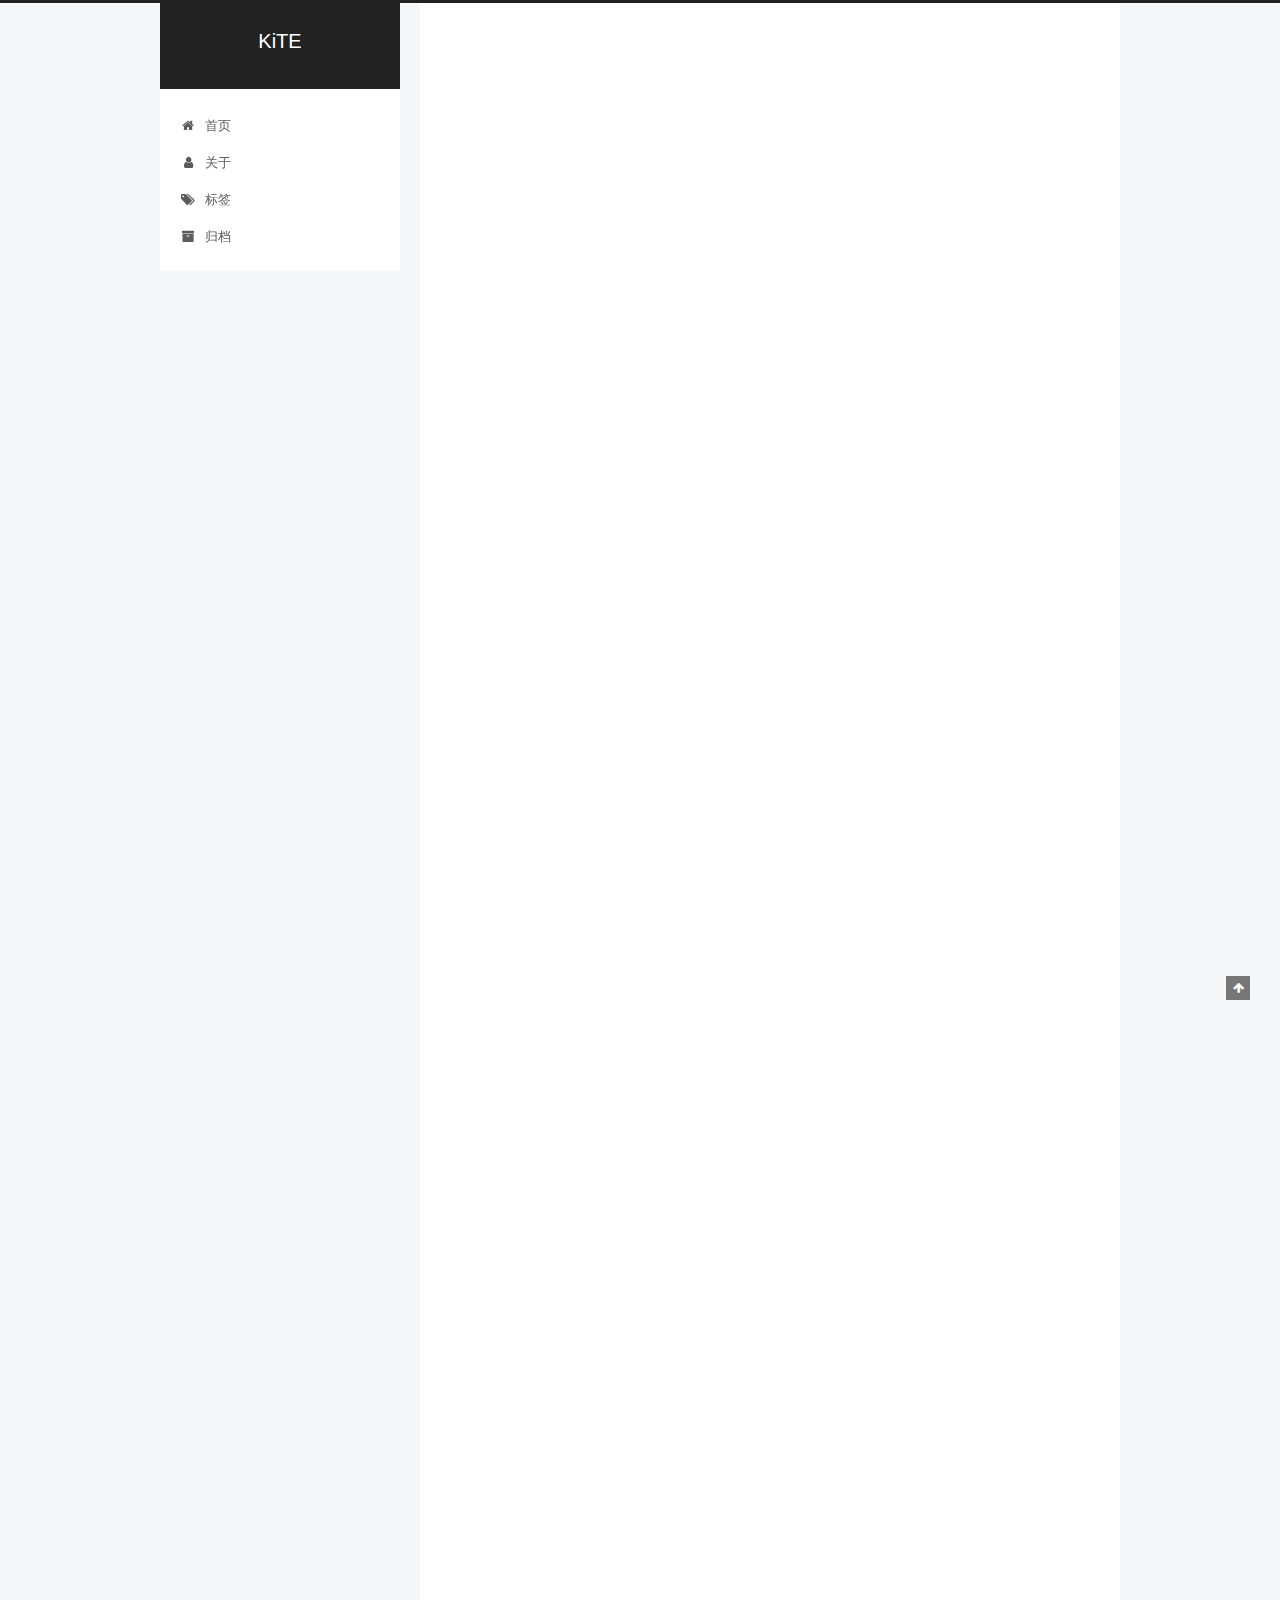
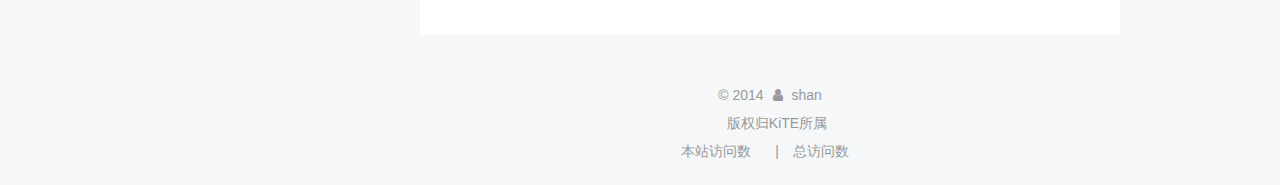
==== commit fceccfa1: "Site updated: 2019-12-24 23:44:21" ====
--- a/index.html
+++ b/index.html
@@ -6,10 +6,10 @@
 
 
 <html class="theme-next pisces use-motion" lang="zh-Hans">
-<head>
-  <meta charset="UTF-8"/>
-<meta http-equiv="X-UA-Compatible" content="IE=edge" />
-<meta name="viewport" content="width=device-width, initial-scale=1, maximum-scale=1"/>
+<head><meta name="generator" content="Hexo 3.8.0">
+  <meta charset="UTF-8">
+<meta http-equiv="X-UA-Compatible" content="IE=edge">
+<meta name="viewport" content="width=device-width, initial-scale=1, maximum-scale=1">
 <meta name="theme-color" content="#222">
 
 
@@ -20,37 +20,37 @@
 
 
 
-<meta http-equiv="Cache-Control" content="no-transform" />
-<meta http-equiv="Cache-Control" content="no-siteapp" />
-
-
-
-
-
-
-
-
-
-
-
-
-
-
-
-
-  
-  
-  <link href="/lib/fancybox/source/jquery.fancybox.css?v=2.1.5" rel="stylesheet" type="text/css" />
-
-
-
-
-
-
-
-<link href="/lib/font-awesome/css/font-awesome.min.css?v=4.6.2" rel="stylesheet" type="text/css" />
-
-<link href="/css/main.css?v=5.1.4" rel="stylesheet" type="text/css" />
+<meta http-equiv="Cache-Control" content="no-transform">
+<meta http-equiv="Cache-Control" content="no-siteapp">
+
+
+
+
+
+
+
+
+
+
+
+
+
+
+
+
+  
+  
+  <link href="/lib/fancybox/source/jquery.fancybox.css?v=2.1.5" rel="stylesheet" type="text/css">
+
+
+
+
+
+
+
+<link href="/lib/font-awesome/css/font-awesome.min.css?v=4.6.2" rel="stylesheet" type="text/css">
+
+<link href="/css/main.css?v=5.1.4" rel="stylesheet" type="text/css">
 
 
   <link rel="apple-touch-icon" sizes="180x180" href="/images/apple-touch-icon-next.png?v=5.1.4">
@@ -68,7 +68,7 @@
 
 
 
-  <meta name="keywords" content="Hexo, NexT" />
+  <meta name="keywords" content="Hexo, NexT">
 
 
 
@@ -85,8 +85,10 @@
 <meta property="og:url" content="http://cckite.com/index.html">
 <meta property="og:site_name" content="KiTE">
 <meta property="og:description" content="忙趁东风放纸鸢。">
-<meta property="article:author" content="shan">
+<meta property="og:locale" content="zh-Hans">
 <meta name="twitter:card" content="summary">
+<meta name="twitter:title" content="KiTE">
+<meta name="twitter:description" content="忙趁东风放纸鸢。">
 
 
 
@@ -116,7 +118,7 @@
 
 
 
-  <link rel="canonical" href="http://cckite.com/"/>
+  <link rel="canonical" href="http://cckite.com/">
 
 
 
@@ -132,9 +134,9 @@
 
 
 
-<meta name="generator" content="Hexo 4.2.0"></head>
-
-<body itemscope itemtype="http://schema.org/WebPage" lang="zh-Hans">
+</head>
+
+<body itemscope="" itemtype="http://schema.org/WebPage" lang="zh-Hans">
 
   
   
@@ -145,13 +147,13 @@
   page-home">
     <div class="headband"></div>
 
-    <header id="header" class="header" itemscope itemtype="http://schema.org/WPHeader">
+    <header id="header" class="header" itemscope="" itemtype="http://schema.org/WPHeader">
       <div class="header-inner"><div class="site-brand-wrapper">
   <div class="site-meta ">
     
 
     <div class="custom-logo-site-title">
-      <a href="/"  class="brand" rel="start">
+      <a href="/" class="brand" rel="start">
         <span class="logo-line-before"><i></i></span>
         <span class="site-title">KiTE</span>
         <span class="logo-line-after"><i></i></span>
@@ -179,9 +181,9 @@
       
         
         <li class="menu-item menu-item-home">
-          <a href="/%20" rel="section">
-            
-              <i class="menu-item-icon fa fa-fw fa-home"></i> <br />
+          <a href="/" rel="section">
+            
+              <i class="menu-item-icon fa fa-fw fa-home"></i> <br>
             
             首页
           </a>
@@ -189,9 +191,9 @@
       
         
         <li class="menu-item menu-item-about">
-          <a href="/about/%20" rel="section">
-            
-              <i class="menu-item-icon fa fa-fw fa-user"></i> <br />
+          <a href="/about/" rel="section">
+            
+              <i class="menu-item-icon fa fa-fw fa-user"></i> <br>
             
             关于
           </a>
@@ -199,9 +201,9 @@
       
         
         <li class="menu-item menu-item-tags">
-          <a href="/tags/%20" rel="section">
-            
-              <i class="menu-item-icon fa fa-fw fa-tags"></i> <br />
+          <a href="/tags/" rel="section">
+            
+              <i class="menu-item-icon fa fa-fw fa-tags"></i> <br>
             
             标签
           </a>
@@ -209,9 +211,9 @@
       
         
         <li class="menu-item menu-item-archives">
-          <a href="/archives/%20" rel="section">
-            
-              <i class="menu-item-icon fa fa-fw fa-archive"></i> <br />
+          <a href="/archives/" rel="section">
+            
+              <i class="menu-item-icon fa fa-fw fa-archive"></i> <br>
             
             归档
           </a>
@@ -245,20 +247,20 @@
   
   
 
-  <article class="post post-type-normal" itemscope itemtype="http://schema.org/Article">
+  <article class="post post-type-normal" itemscope="" itemtype="http://schema.org/Article">
   
   
   
   <div class="post-block">
     <link itemprop="mainEntityOfPage" href="http://cckite.com/2015/12/24/title2/">
 
-    <span hidden itemprop="author" itemscope itemtype="http://schema.org/Person">
+    <span hidden itemprop="author" itemscope="" itemtype="http://schema.org/Person">
       <meta itemprop="name" content="shan">
       <meta itemprop="description" content="">
       <meta itemprop="image" content="/images/logo2.jpg">
     </span>
 
-    <span hidden itemprop="publisher" itemscope itemtype="http://schema.org/Organization">
+    <span hidden itemprop="publisher" itemscope="" itemtype="http://schema.org/Organization">
       <meta itemprop="name" content="KiTE">
     </span>
 
@@ -320,9 +322,7 @@
 
       
         
-          <h2 id="西北望长安，可怜无数山。"><a href="#西北望长安，可怜无数山。" class="headerlink" title="西北望长安，可怜无数山。"></a>西北望长安，可怜无数山。</h2><img src="/2015/12/24/title2/xian1.jpg" class="">
-
-
+          <h2 id="西北望长安，可怜无数山。"><a href="#西北望长安，可怜无数山。" class="headerlink" title="西北望长安，可怜无数山。"></a>西北望长安，可怜无数山。</h2><img src="/2015/12/24/title2/xian1.jpg">
 <p>去西安的第一夜 我们在几乎座无虚席的列车里生生死死。</p>
 <p>绿皮小火车颠簸。困倦至死…却没有办法睡着。留下的是浓重的黑眼圈和眼袋…感觉整个身体都充满了细菌。但是困到极致…和衣而睡。</p>
 <p>睡眠很浅。在各种变换难受的姿势下穿越黑夜白天。</p>
@@ -377,20 +377,20 @@
   
   
 
-  <article class="post post-type-normal" itemscope itemtype="http://schema.org/Article">
+  <article class="post post-type-normal" itemscope="" itemtype="http://schema.org/Article">
   
   
   
   <div class="post-block">
     <link itemprop="mainEntityOfPage" href="http://cckite.com/2015/02/24/title3/">
 
-    <span hidden itemprop="author" itemscope itemtype="http://schema.org/Person">
+    <span hidden itemprop="author" itemscope="" itemtype="http://schema.org/Person">
       <meta itemprop="name" content="shan">
       <meta itemprop="description" content="">
       <meta itemprop="image" content="/images/logo2.jpg">
     </span>
 
-    <span hidden itemprop="publisher" itemscope itemtype="http://schema.org/Organization">
+    <span hidden itemprop="publisher" itemscope="" itemtype="http://schema.org/Organization">
       <meta itemprop="name" content="KiTE">
     </span>
 
@@ -526,11 +526,9 @@
 
       <section class="site-overview-wrap sidebar-panel sidebar-panel-active">
         <div class="site-overview">
-          <div class="site-author motion-element" itemprop="author" itemscope itemtype="http://schema.org/Person">
-            
-              <img class="site-author-image" itemprop="image"
-                src="/images/logo2.jpg"
-                alt="shan" />
+          <div class="site-author motion-element" itemprop="author" itemscope="" itemtype="http://schema.org/Person">
+            
+              <img class="site-author-image" itemprop="image" src="/images/logo2.jpg" alt="shan">
             
               <p class="site-author-name" itemprop="name">shan</p>
               <p class="site-description motion-element" itemprop="description">忙趁东风放纸鸢。</p>
@@ -541,7 +539,7 @@
             
               <div class="site-state-item site-state-posts">
               
-                <a href="/archives/%20%7C%7C%20archive">
+                <a href="/archives/">
               
                   <span class="site-state-item-count">2</span>
                   <span class="site-state-item-name">日志</span>
@@ -640,7 +638,7 @@
 
   
     <span class="site-uv">
-      本站访问数 </i>
+      本站访问数 
       <span class="busuanzi-value" id="busuanzi_value_site_uv"></span>
       
     </span>
@@ -648,7 +646,7 @@
 
   
     <span class="site-pv">
-      总访问数 </i>
+      总访问数 
       <span class="busuanzi-value" id="busuanzi_value_site_pv"></span>
       
     </span>
--- a/css/main.css
+++ b/css/main.css
@@ -1823,7 +1823,7 @@
   width: 4px;
   height: 4px;
   border-radius: 50%;
-  background: #74295d;
+  background: #fff978;
 }
 .links-of-blogroll {
   font-size: 13px;
